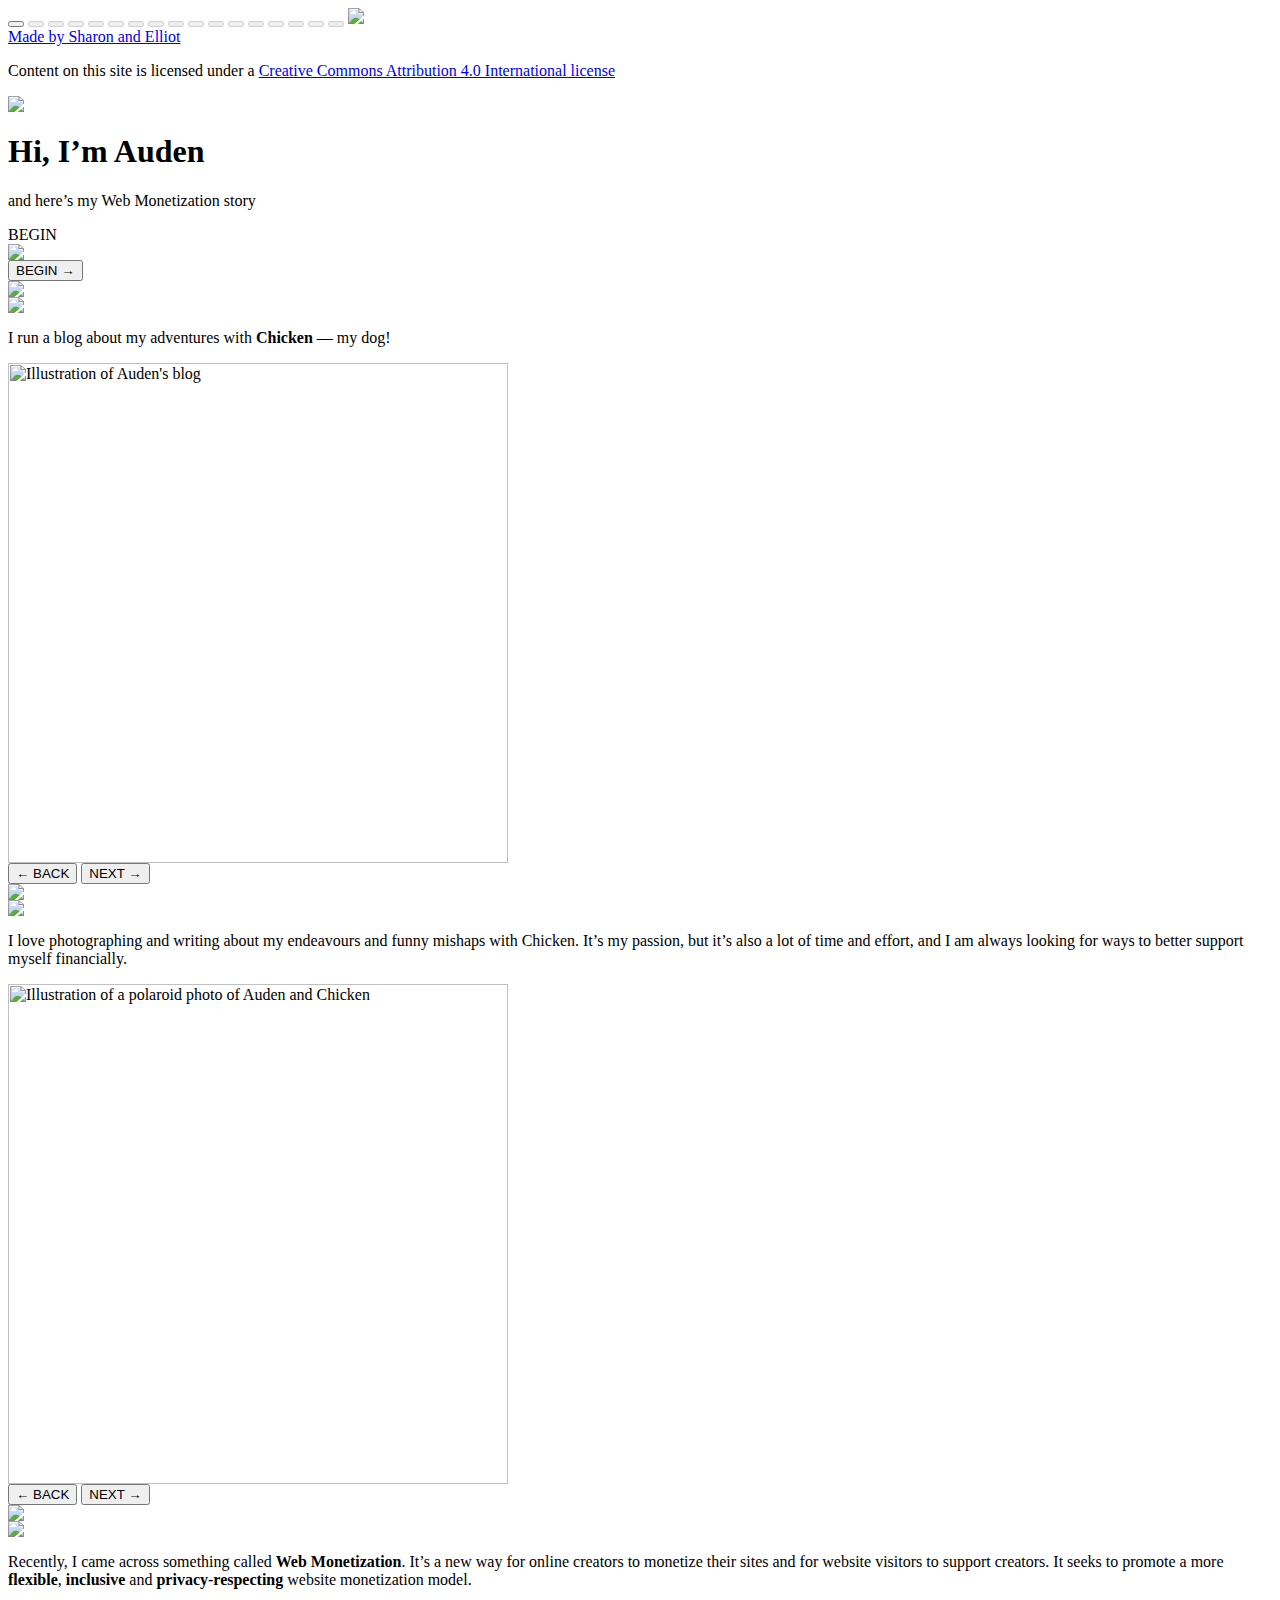
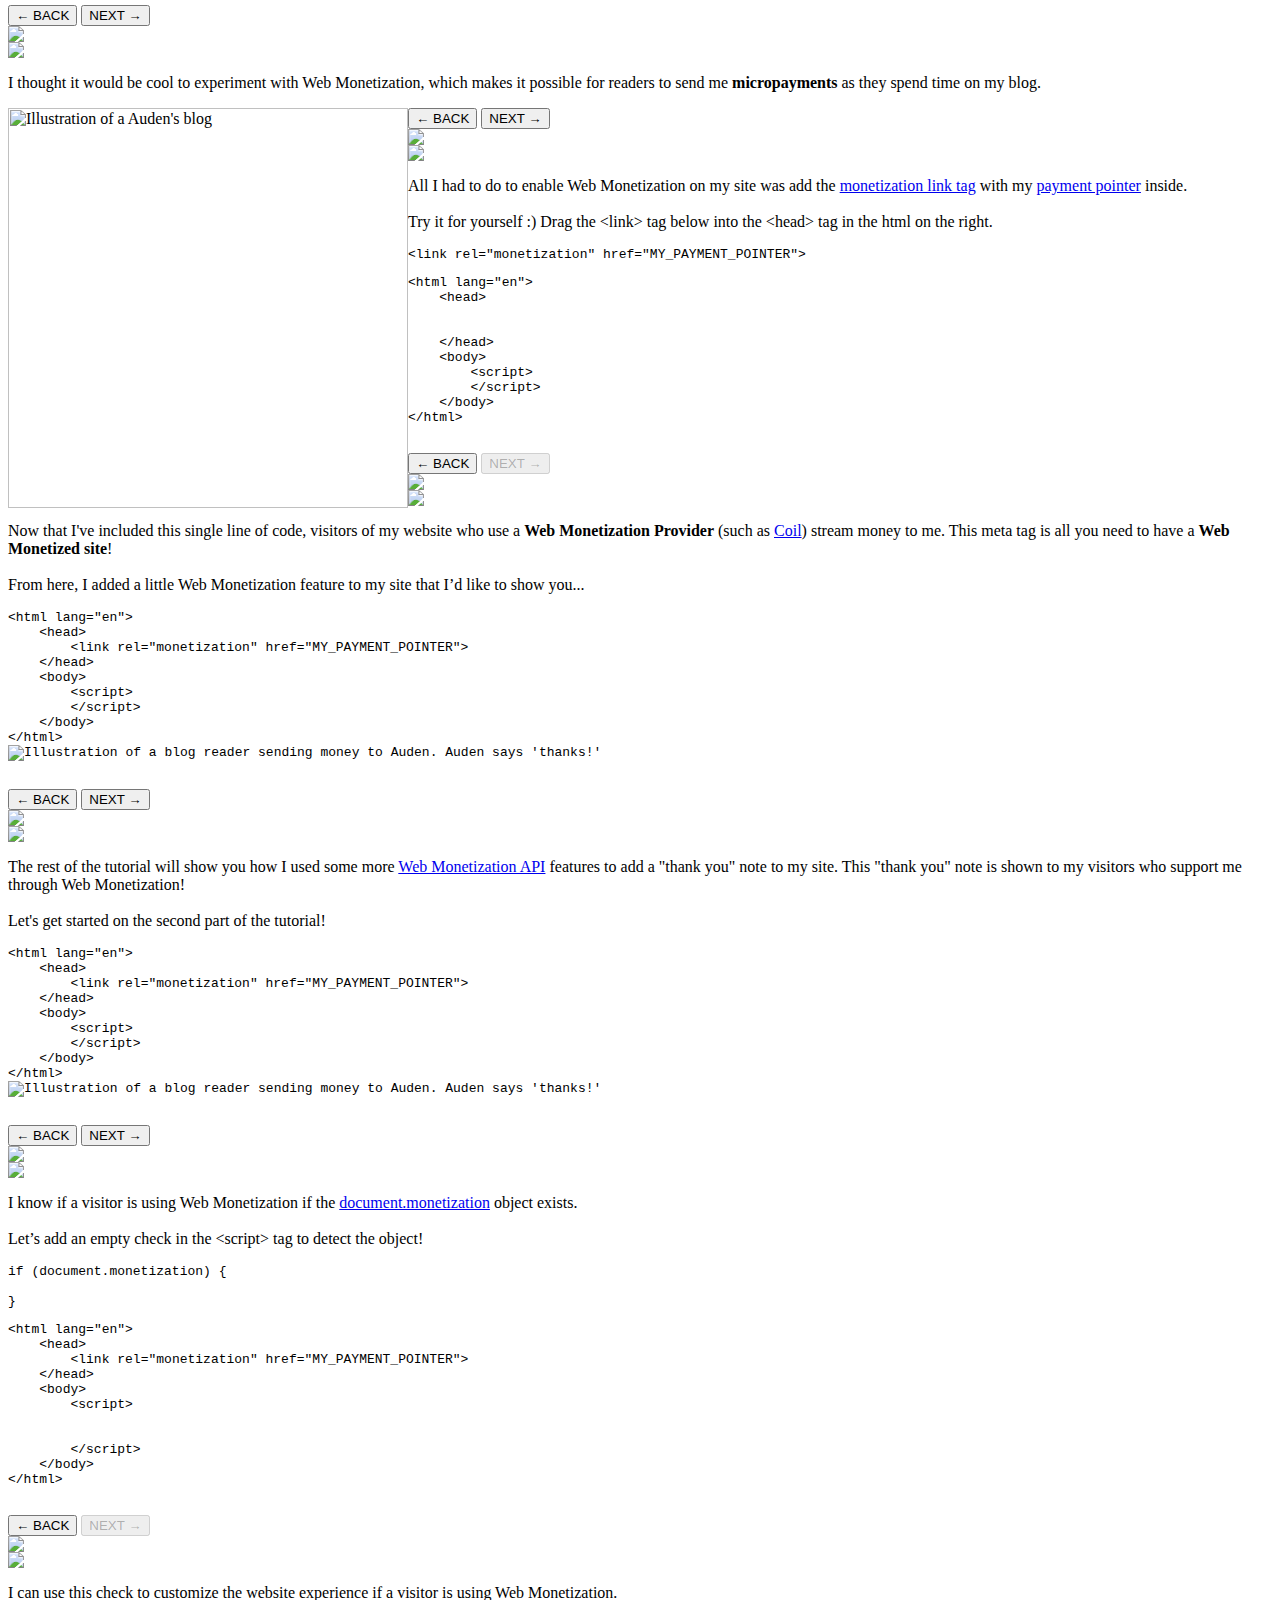
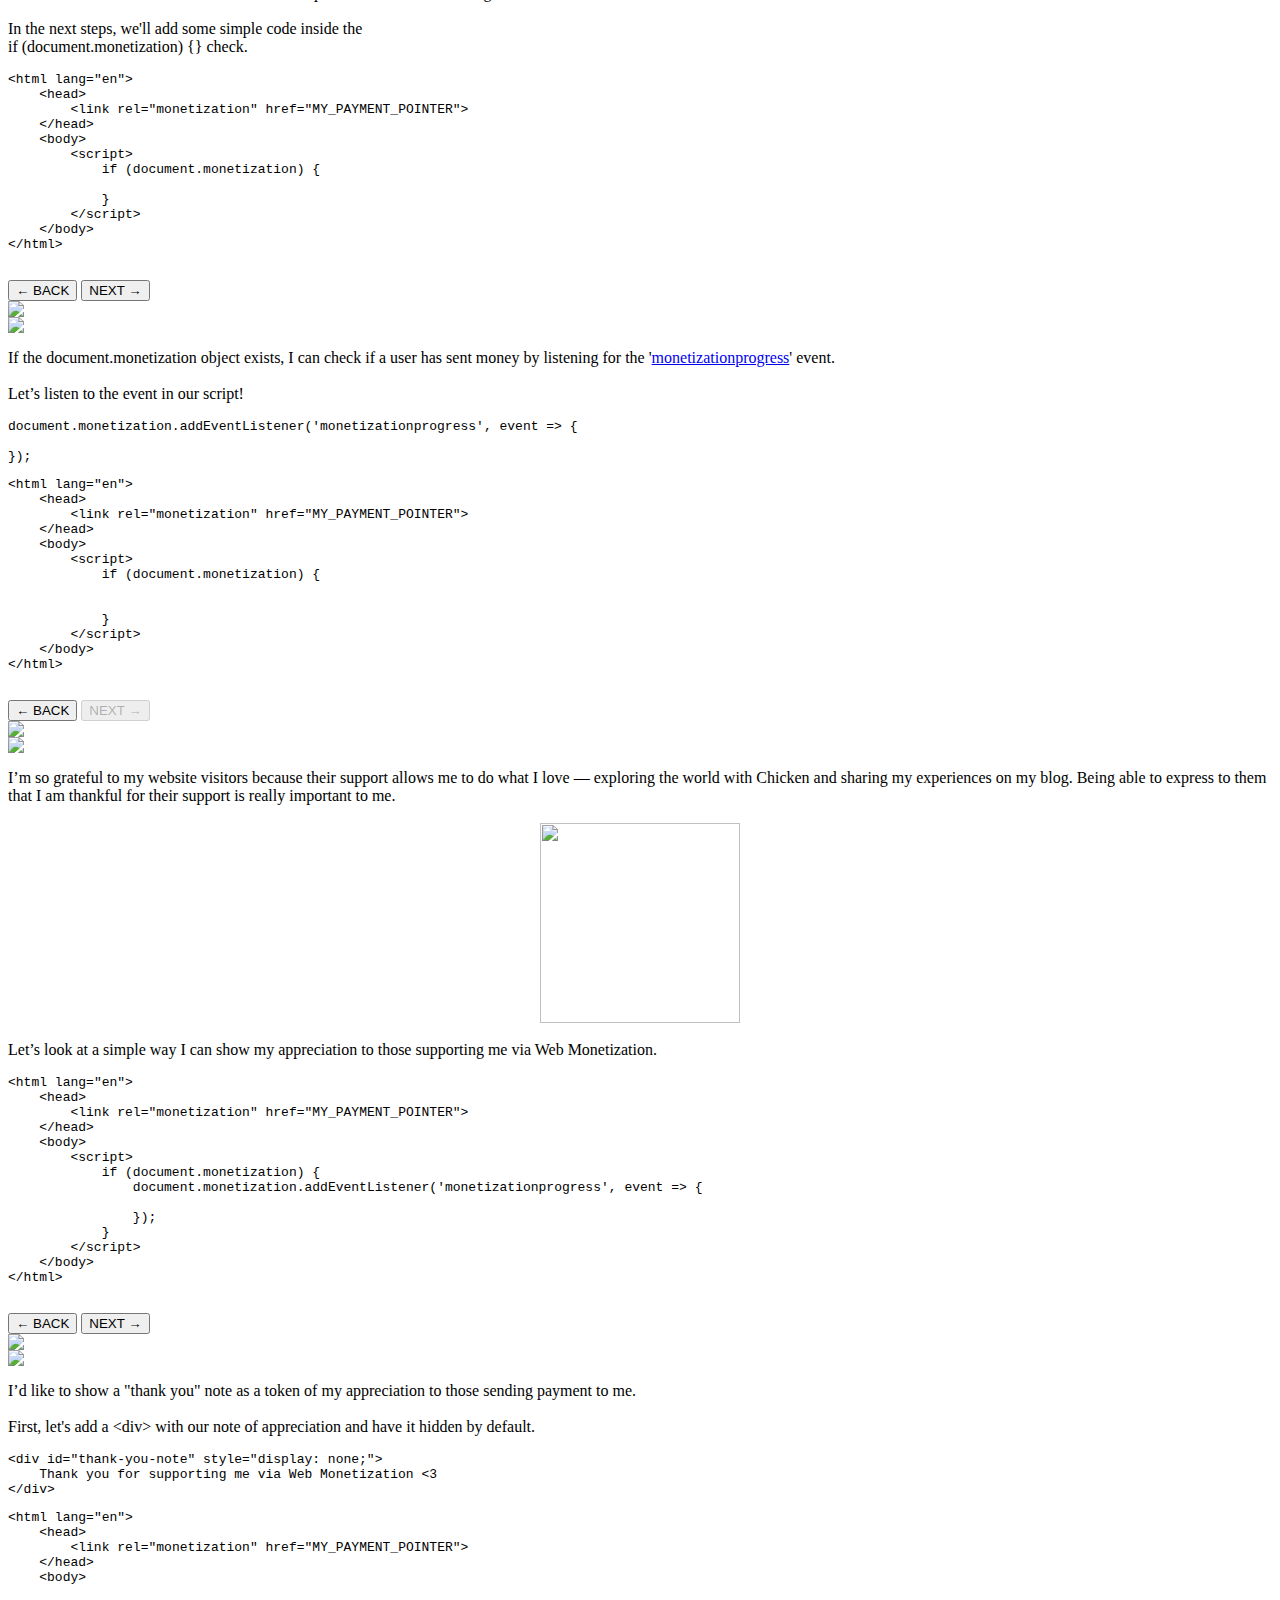
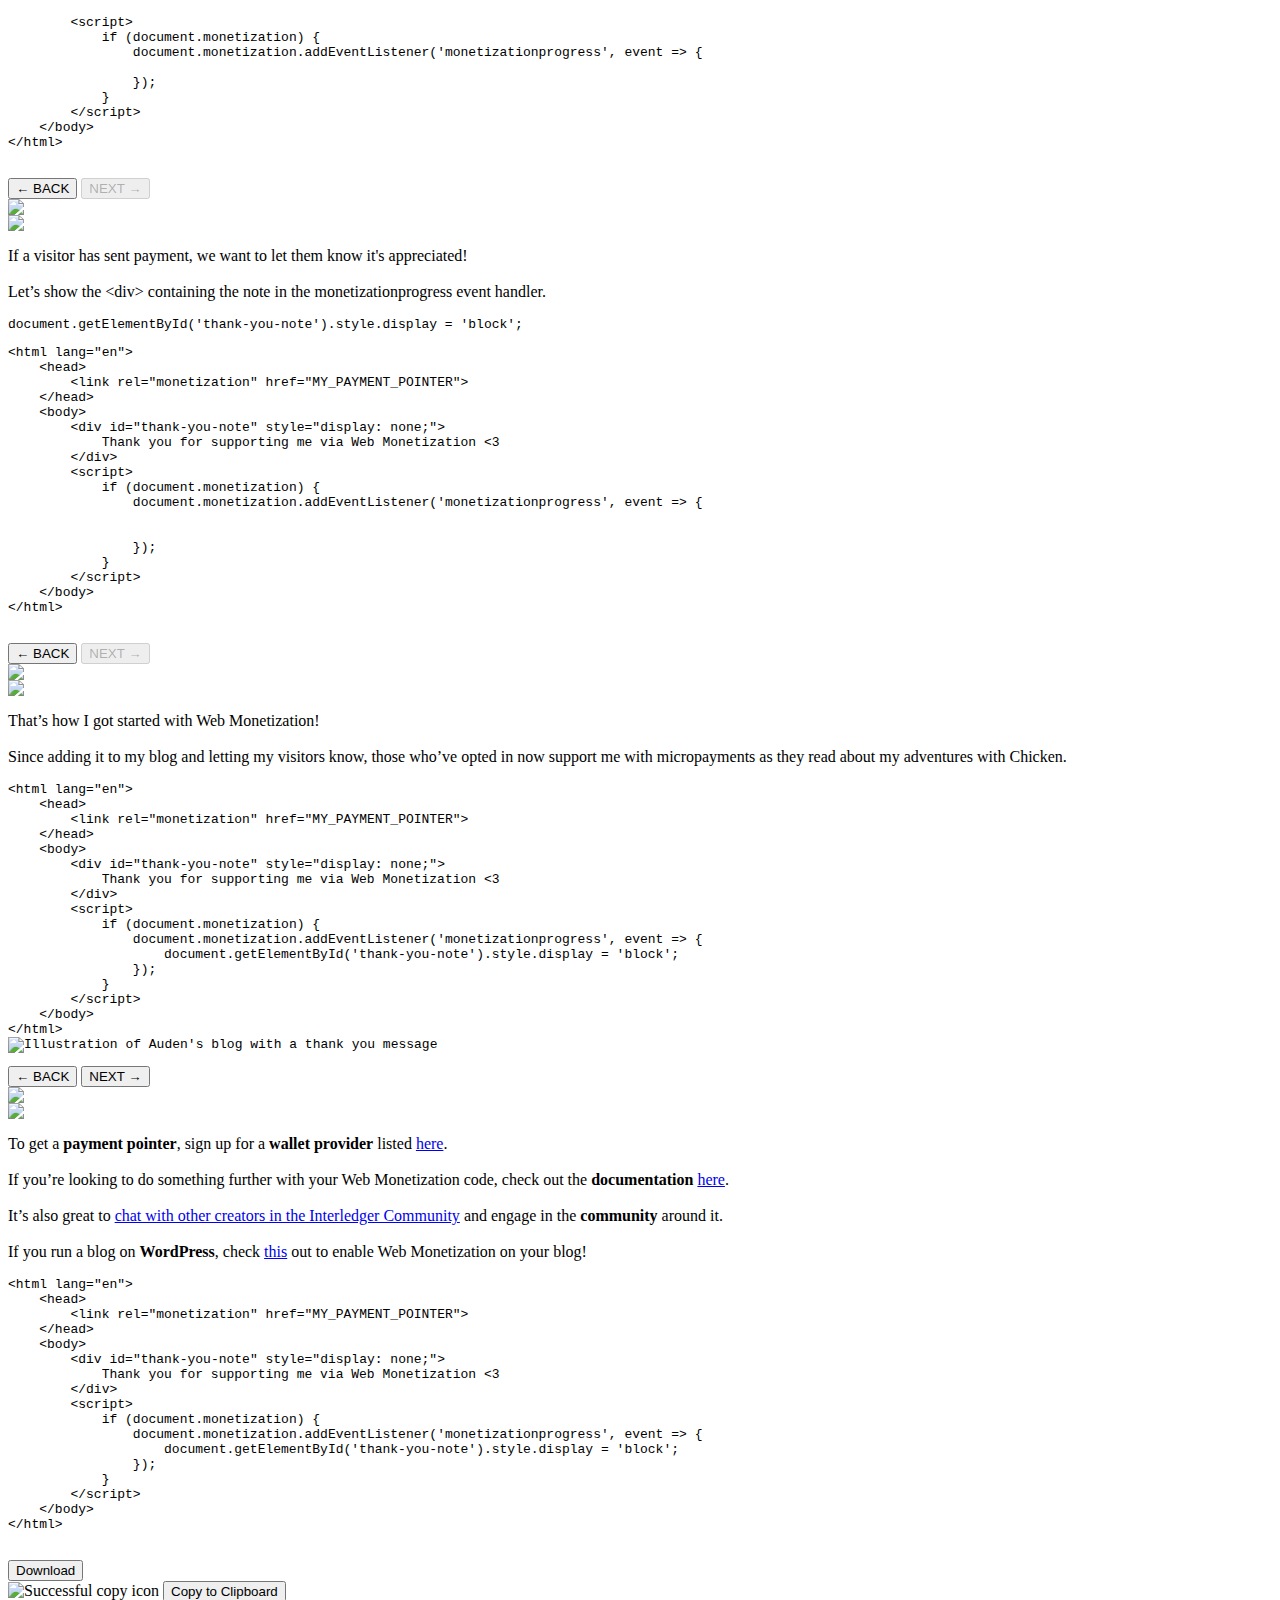
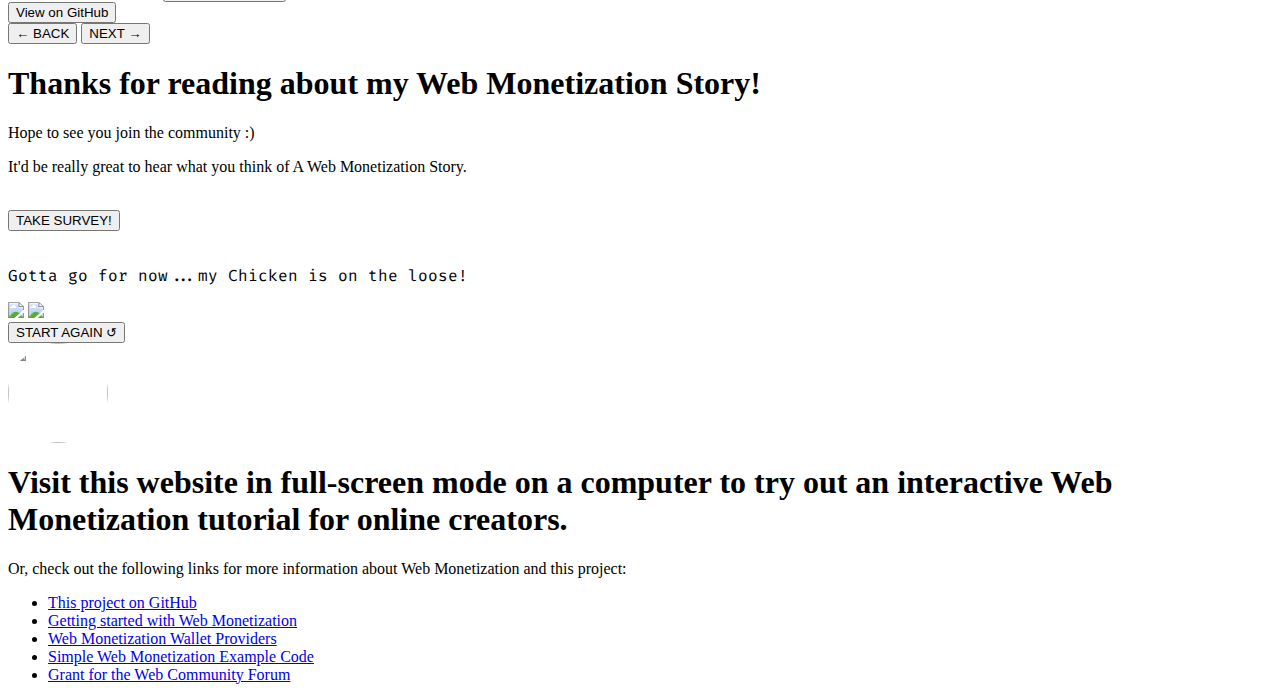
==== index.html @ 1576d358 "update page 5 urls and update `meta` to `link`" ====
<head>
    <link href="https://fonts.googleapis.com/css2?family=Source+Sans+Pro:wght@400;700&display=swap" rel="stylesheet">
    <link href="https://fonts.googleapis.com/css2?family=Fira+Code&display=swap" rel="stylesheet">
    <link rel="stylesheet" href="style/index.css">
    <link rel="stylesheet" href="style/dragula.css">
    <script src="https://cdnjs.cloudflare.com/ajax/libs/dragula/3.7.2/dragula.js"></script>
    <link rel="monetization" href="$ilp.uphold.com/aEYQyH47UYPY">
    <title>A Web Monetization Story</title>
    <meta name="description" content="An interactive Web Monetization tutorial for online creators">
    <meta name="viewport" content="width=device-width, initial-scale=1">
    <link rel="icon" sizes="any" type="image/svg+xml" href="assets/auden.svg">

    <meta itemprop="name" content="A Web Monetization Story">
    <meta itemprop="description" content="An interactive, story-based Web Monetization tutorial for online creators">
    <meta itemprop="image" content="https://esse-dev.github.io/a-web-monetization-story/assets/preview_1280x640.png">

    <meta property="og:title" content="A Web Monetization Story">
    <meta property="og:site_name" content="A Web Monetization Story">
    <meta property="og:type" content="website">
    <meta property="og:description" content="An interactive, story-based Web Monetization tutorial for online creators">
    <meta property="og:image" content="https://esse-dev.github.io/a-web-monetization-story/assets/preview_1280x640.png">
    <meta property="og:image:width" content="1280">
    <meta property="og:image:height" content="640">
    <meta property="og:url" content="https://esse-dev.github.io/a-web-monetization-story">

    <meta name="twitter:card" content="summary_large_image">
    <meta name="twitter:url" content="https://esse-dev.github.io/a-web-monetization-story">
    <meta name="twitter:title" content="A Web Monetization Story">
    <meta name="twitter:description" content="An interactive, story-based Web Monetization tutorial for online creators">
    <meta name="twitter:image" content="https://esse-dev.github.io/a-web-monetization-story/assets/preview_1280x640.png">
</head>
<body>
    <nav class="nav-dot-container">
        <button class="nav-dot nav-house" style="grid-column: 1;" aria-label="go to page 0"></button>
        <button class="nav-dot" style="grid-column: 2;" disabled aria-label="go to page 1"></button>
        <button class="nav-dot" style="grid-column: 3;" disabled aria-label="go to page 2"></button>
        <button class="nav-dot" style="grid-column: 4;" disabled aria-label="go to page 3"></button>
        <button class="nav-dot" style="grid-column: 5;" disabled aria-label="go to page 4"></button>
        <button class="nav-dot" style="grid-column: 6;" disabled aria-label="go to page 5"></button>
        <button class="nav-dot" style="grid-column: 7;" disabled aria-label="go to page 6"></button>
        <button class="nav-dot" style="grid-column: 8;" disabled aria-label="go to page 7"></button>
        <button class="nav-dot" style="grid-column: 9;" disabled aria-label="go to page 8"></button>
        <button class="nav-dot" style="grid-column: 10;" disabled aria-label="go to page 9"></button>
        <button class="nav-dot" style="grid-column: 11;" disabled aria-label="go to page 10"></button>
        <button class="nav-dot" style="grid-column: 12;" disabled aria-label="go to page 11"></button>
        <button class="nav-dot" style="grid-column: 13;" disabled aria-label="go to page 12"></button>
        <button class="nav-dot" style="grid-column: 14;" disabled aria-label="go to page 13"></button>
        <button class="nav-dot" style="grid-column: 15;" disabled aria-label="go to page 14"></button>
        <button class="nav-dot" style="grid-column: 16;" disabled aria-label="go to page 15"></button>
        <button class="nav-dot" style="grid-column: 17;" disabled aria-label="go to page 16"></button>
        <img id="nav-dog" src="assets/hapi_boi.svg" aria-hidden="true">
    </nav>
    <footer id="footer" class="light-footer">
        <a href="https://akitaproject.site/" target="_blank">Made by Sharon and Elliot</a>
        <p>
            Content on this site is licensed under a 
            <a href="https://creativecommons.org/licenses/by/4.0/" target="_blank">Creative Commons Attribution 4.0 International license</a>
        </p>
    </footer>

    <!-- LANDING PAGE -->
    <div class="page-container dark-page">
        <div class="landing-page-avatar-container animate-in animate-out">
            <img src="assets/auden.svg" class="auden-avatar">
        </div>
        <div class="landing-page-text-container animate-in animate-out">
            <h1 class="animate-out">Hi, I’m Auden</h1>
            <p class="animate-out">and here’s my <span class="syntax-string">Web Monetization</span> story</p>
        </div>
        <div id="landing-page-puzzle-grid" class="landing-page-puzzle-grid">
            <div id="landing-page-puzzlepiece-container" class="landing-page-puzzlepiece-container animate-in animate-out">
                <div class="landing-page-puzzlepiece">BEGIN</div>
            </div>
            <div class="landing-page-puzzlespot-container">
                <div id="landing-page-puzzlespot" class="landing-page-puzzlepiece missing animate-in animate-out"></div>
                <div id="drag-to-start-story-div" class="animate-in animate-out">
                    <img src="assets/drag_to_start_story.svg" onmousedown="event.preventDefault()">
                </div>
            </div>
        </div>
        <div id="landing-page-nextback-container" class="landing-page-nextback-container nextback-container">
            <button onclick="transitionToNextPage()" class="next-button" tabindex="-1">BEGIN →</button>
        </div>
    </div>

    <!-- BACKSTORY 1 -->
    <div class="page-container dark-page">
        <div class="page-avatar-container animate-in">
            <img src="assets/auden.svg" class="auden-avatar" aria-hidden="true">
        </div>
        <div class="page-text animate-in">
            <img src="assets/speech_triangle_light.svg" class="speech-bubble-stem" aria-hidden="true">
            <p>
                I run a blog about my adventures with <strong>Chicken</strong> — my dog!
            </p>
        </div>
        <div class="code-container animate-in animate-out">
            <img src="assets/blog.svg" height="500px" alt="Illustration of Auden's blog">
        </div>
        <div class="nextback-container">
            <button onclick="transitionToPreviousPage()" tabindex="-1">← BACK</button>
            <button onclick="transitionToNextPage()" class="next-button" tabindex="-1">NEXT →</button>
        </div>
    </div>

    <!-- BACKSTORY 2 -->
    <div class="page-container dark-page">
        <div class="page-avatar-container">
            <img src="assets/auden.svg" class="auden-avatar" aria-hidden="true">
        </div>
        <div class="page-text">
            <img src="assets/speech_triangle_light.svg" class="speech-bubble-stem" aria-hidden="true">
            <p>
                I love photographing and writing about my endeavours and funny mishaps 
                with Chicken. It’s my passion, but it’s also a lot of time and effort, 
                and I am always looking for ways to better support myself financially.
            </p>
        </div>
        <div class="code-container animate-in animate-out">
            <img src="assets/polaroid.svg" height="500px" alt="Illustration of a polaroid photo of Auden and Chicken">
        </div>
        <div class="nextback-container">
            <button onclick="transitionToPreviousPage()" tabindex="-1">← BACK</button>
            <button onclick="transitionToNextPage()" class="next-button" tabindex="-1">NEXT →</button>
        </div>
    </div>

    <!-- BACKSTORY 3 -->
    <div class="page-container dark-page">
        <div class="page-avatar-container">
            <img src="assets/auden.svg" class="auden-avatar" aria-hidden="true">
        </div>
        <div class="page-text">
            <img src="assets/speech_triangle_light.svg" class="speech-bubble-stem" aria-hidden="true">
            <p>
                Recently, I came across something called <strong>Web Monetization</strong>. 
                It’s a new way for online creators to monetize their sites and for website visitors to 
                support creators. It seeks to promote a more <strong>flexible</strong>, 
                <strong>inclusive</strong> and <strong>privacy-respecting</strong> 
                website monetization model.
            </p>
        </div>
        <div class="code-container animate-in animate-out">
            <object type="image/svg+xml" data="assets/wm-icon-animated.svg" height="500px" tabindex="-1"></object>
        </div>
        <div class="nextback-container">
            <button onclick="transitionToPreviousPage()" tabindex="-1">← BACK</button>
            <button onclick="transitionToNextPage()" class="next-button" tabindex="-1">NEXT →</button>
        </div>
    </div>

    <!-- BACKSTORY 4 -->
    <div class="page-container dark-page">
        <div class="page-avatar-container animate-out">
            <img src="assets/auden.svg" class="auden-avatar" aria-hidden="true">
        </div>
        <div class="page-text animate-out">
            <img src="assets/speech_triangle_light.svg" class="speech-bubble-stem" aria-hidden="true">
            <p>
                I thought it would be cool to experiment with Web Monetization, which makes it possible 
                for readers to send me <strong>micropayments</strong> as they spend time on my blog.
            </p>
        </div>
        <div class="code-container animate-in animate-out">
            <img src="assets/blog.svg" height="400px" style="float: left;" alt="Illustration of a Auden's blog">
            <object type="image/svg+xml" data="assets/wm-icon-animated.svg" height="250px" style="float: left;" tabindex="-1"></object>
        </div>
        <div class="nextback-container">
            <button onclick="transitionToPreviousPage()" tabindex="-1">← BACK</button>
            <button onclick="transitionToNextPage()" class="next-button" tabindex="-1">NEXT →</button>
        </div>
    </div>

    <!-- STEP 1 -->
    <div class="page-container">
        <div class="page-light-background animate-in"></div>
        <div class="page-avatar-container animate-in">
            <img src="assets/auden.svg" class="auden-avatar" aria-hidden="true">
        </div>
        <div class="page-text animate-in">
            <img src="assets/speech_triangle.svg" class="speech-bubble-stem" aria-hidden="true">
            <p>
                All I had to do to enable Web Monetization on my site was add the 
                <a href="https://webmonetization.org/docs/references/html-link-rel-monetization" target="_blank">monetization link tag</a> 
                with my <a href="https://webmonetization.org/docs/resources/paymentpointers" target="_blank">payment pointer</a> inside.
                <br><br>
                Try it for yourself :) Drag the <span class="code-font">&lt;link&gt;</span> tag below into the 
                <span class="code-font">&lt;head&gt;</span> tag in the html on the right.
            </p>
        </div>
        <div id="step-1-puzzlepiece-container" class="puzzlepiece-container animate-in">
            <pre class="puzzle-piece">&lt;link rel=&quot;monetization&quot; href=&quot;MY_PAYMENT_POINTER&quot;&gt;</pre>
        </div>
        <pre class="code-container animate-in">
<span class="syntax-htmltagpunctuation">&lt;</span><span class="syntax-htmltag">html</span> <span class="syntax-variable">lang</span><span class="syntax-plain">=</span><span class="syntax-string">&quot;en&quot;</span><span class="syntax-htmltagpunctuation">&gt;</span>
    <span class="syntax-htmltagpunctuation">&lt;</span><span class="syntax-htmltag">head</span><span class="syntax-htmltagpunctuation">&gt;</span>
        <div id="step-1-puzzlespot" class="puzzle-piece missing"></div>
    <span class="syntax-htmltagpunctuation">&lt;/</span><span class="syntax-htmltag">head</span><span class="syntax-htmltagpunctuation">&gt;</span>
    <span class="syntax-htmltagpunctuation">&lt;</span><span class="syntax-htmltag">body</span><span class="syntax-htmltagpunctuation">&gt;</span>
        <span class="syntax-htmltagpunctuation">&lt;</span><span class="syntax-htmltag">script</span><span class="syntax-htmltagpunctuation">&gt;</span>
        <span class="syntax-htmltagpunctuation">&lt;/</span><span class="syntax-htmltag">script</span><span class="syntax-htmltagpunctuation">&gt;</span>
    <span class="syntax-htmltagpunctuation">&lt;/</span><span class="syntax-htmltag">body</span><span class="syntax-htmltagpunctuation">&gt;</span>
<span class="syntax-htmltagpunctuation">&lt;/</span><span class="syntax-htmltag">html</span><span class="syntax-htmltagpunctuation">&gt;</span>
        </pre>
        <div class="nextback-container">
            <button onclick="transitionToPreviousPage()" tabindex="-1">← BACK</button>
            <button onclick="transitionToNextPage()" class="next-button" disabled tabindex="-1">NEXT →</button>
        </div>
    </div>

    <!-- STEP 1 CONFIRMATION -->
    <div class="page-container">
        <div class="page-light-background"></div>
        <div class="page-avatar-container">
            <img src="assets/auden.svg" class="auden-avatar" aria-hidden="true">
        </div>
        <div class="page-text animate-out">
            <img src="assets/speech_triangle.svg" class="speech-bubble-stem" aria-hidden="true">
            <p>
                Now that I've included this single line of code, visitors of my website who use a
                <strong>Web Monetization Provider</strong> 
                (such as <a href="https://coil.com/" target="_blank">Coil</a>) 
                stream money to me. This meta tag is all you need to have a 
                <strong>Web Monetized site</strong>!
                <br><br>
                From here, I added a little Web Monetization feature to my site that I’d like to show you...
            </p>
        </div>
        <pre class="code-container">
<span class="syntax-htmltagpunctuation">&lt;</span><span class="syntax-htmltag">html</span> <span class="syntax-variable">lang</span><span class="syntax-plain">=</span><span class="syntax-string">&quot;en&quot;</span><span class="syntax-htmltagpunctuation">&gt;</span>
    <span class="syntax-htmltagpunctuation">&lt;</span><span class="syntax-htmltag">head</span><span class="syntax-htmltagpunctuation">&gt;</span>
<span class="animate-in"><span class="syntax-newcode"></span>        <span class="syntax-htmltagpunctuation">&lt;</span><span class="syntax-htmltag">link</span> <span class="syntax-variable">rel</span><span class="syntax-plain">=</span><span class="syntax-string">&quot;monetization&quot;</span> <span class="syntax-variable">href</span><span class="syntax-plain">=</span><span class="syntax-string">&quot;MY_PAYMENT_POINTER&quot;</span><span class="syntax-htmltagpunctuation">&gt;</span></span>
    <span class="syntax-htmltagpunctuation">&lt;/</span><span class="syntax-htmltag">head</span><span class="syntax-htmltagpunctuation">&gt;</span>
    <span class="syntax-htmltagpunctuation">&lt;</span><span class="syntax-htmltag">body</span><span class="syntax-htmltagpunctuation">&gt;</span>
        <span class="syntax-htmltagpunctuation">&lt;</span><span class="syntax-htmltag">script</span><span class="syntax-htmltagpunctuation">&gt;</span>
        <span class="syntax-htmltagpunctuation">&lt;/</span><span class="syntax-htmltag">script</span><span class="syntax-htmltagpunctuation">&gt;</span>
    <span class="syntax-htmltagpunctuation">&lt;/</span><span class="syntax-htmltag">body</span><span class="syntax-htmltagpunctuation">&gt;</span>
<span class="syntax-htmltagpunctuation">&lt;/</span><span class="syntax-htmltag">html</span><span class="syntax-htmltagpunctuation">&gt;</span>
<img class="thanks-illustration animate-in" src="assets/thanks_illustration.svg" alt="Illustration of a blog reader sending money to Auden. Auden says 'thanks!'">
        </pre>
        <div class="nextback-container">
            <button onclick="transitionToPreviousPage()" tabindex="-1">← BACK</button>
            <button onclick="transitionToNextPage()" class="next-button" tabindex="-1">NEXT →</button>
        </div>
    </div>

    <!-- STEP 1 CONFIRMATION PART 2-->
    <div class="page-container">
        <div class="page-light-background"></div>
        <div class="page-avatar-container">
            <img src="assets/auden.svg" class="auden-avatar" aria-hidden="true">
        </div>
        <div class="page-text animate-in">
            <img src="assets/speech_triangle.svg" class="speech-bubble-stem" aria-hidden="true">
            <p>
                The rest of the tutorial will show you how I used some more <a href="https://webmonetization.org/docs/api" target="_blank">Web Monetization API</a>
                features to add a "thank you" note to my site. This "thank you" note is shown to 
                my visitors who support me through Web Monetization!
                <br><br>
                Let's get started on the second part of the tutorial!
            </p>
        </div>
        <pre class="code-container">
<span class="syntax-htmltagpunctuation">&lt;</span><span class="syntax-htmltag">html</span> <span class="syntax-variable">lang</span><span class="syntax-plain">=</span><span class="syntax-string">&quot;en&quot;</span><span class="syntax-htmltagpunctuation">&gt;</span>
    <span class="syntax-htmltagpunctuation">&lt;</span><span class="syntax-htmltag">head</span><span class="syntax-htmltagpunctuation">&gt;</span>
<span>        <span class="syntax-htmltagpunctuation">&lt;</span><span class="syntax-htmltag">link</span> <span class="syntax-variable">rel</span><span class="syntax-plain">=</span><span class="syntax-string">&quot;monetization&quot;</span> <span class="syntax-variable">href</span><span class="syntax-plain">=</span><span class="syntax-string">&quot;MY_PAYMENT_POINTER&quot;</span><span class="syntax-htmltagpunctuation">&gt;</span></span>
    <span class="syntax-htmltagpunctuation">&lt;/</span><span class="syntax-htmltag">head</span><span class="syntax-htmltagpunctuation">&gt;</span>
    <span class="syntax-htmltagpunctuation">&lt;</span><span class="syntax-htmltag">body</span><span class="syntax-htmltagpunctuation">&gt;</span>
        <span class="syntax-htmltagpunctuation">&lt;</span><span class="syntax-htmltag">script</span><span class="syntax-htmltagpunctuation">&gt;</span>
        <span class="syntax-htmltagpunctuation">&lt;/</span><span class="syntax-htmltag">script</span><span class="syntax-htmltagpunctuation">&gt;</span>
    <span class="syntax-htmltagpunctuation">&lt;/</span><span class="syntax-htmltag">body</span><span class="syntax-htmltagpunctuation">&gt;</span>
<span class="syntax-htmltagpunctuation">&lt;/</span><span class="syntax-htmltag">html</span><span class="syntax-htmltagpunctuation">&gt;</span>
<img class="thanks-illustration animate-out" src="assets/thanks_illustration.svg" alt="Illustration of a blog reader sending money to Auden. Auden says 'thanks!'">
        </pre>
        <div class="nextback-container">
            <button onclick="transitionToPreviousPage()" tabindex="-1">← BACK</button>
            <button onclick="transitionToNextPage()" class="next-button" tabindex="-1">NEXT →</button>
        </div>
    </div>

    <!-- STEP 2 -->
    <div class="page-container">
        <div class="page-light-background"></div>
        <div class="page-avatar-container">
            <img src="assets/auden.svg" class="auden-avatar" aria-hidden="true">
        </div>
        <div class="page-text">
            <img src="assets/speech_triangle.svg" class="speech-bubble-stem" aria-hidden="true">
            <p>
                I know if a visitor is using Web Monetization if the 
                <a class="code-font" href="https://webmonetization.org/docs/api#documentmonetization" target="_blank">document.monetization</a> object exists.
                <br><br>
                Let’s add an empty check in the <span class="code-font">&lt;script&gt;</span> tag to detect the object!
            </p>
        </div>
        <div id="step-2-puzzlepiece-container" class="puzzlepiece-container animate-in">
            <pre class="puzzle-piece-big">if (document.monetization) {

}</pre>
        </div>
        <pre class="code-container">
<span class="syntax-htmltagpunctuation">&lt;</span><span class="syntax-htmltag">html</span> <span class="syntax-variable">lang</span><span class="syntax-plain">=</span><span class="syntax-string">&quot;en&quot;</span><span class="syntax-htmltagpunctuation">&gt;</span>
    <span class="syntax-htmltagpunctuation">&lt;</span><span class="syntax-htmltag">head</span><span class="syntax-htmltagpunctuation">&gt;</span>
        <span class="syntax-htmltagpunctuation">&lt;</span><span class="syntax-htmltag">link</span> <span class="syntax-variable">rel</span><span class="syntax-plain">=</span><span class="syntax-string">&quot;monetization&quot;</span> <span class="syntax-variable">href</span><span class="syntax-plain">=</span><span class="syntax-string">&quot;MY_PAYMENT_POINTER&quot;</span><span class="syntax-htmltagpunctuation">&gt;</span>
    <span class="syntax-htmltagpunctuation">&lt;/</span><span class="syntax-htmltag">head</span><span class="syntax-htmltagpunctuation">&gt;</span>
    <span class="syntax-htmltagpunctuation">&lt;</span><span class="syntax-htmltag">body</span><span class="syntax-htmltagpunctuation">&gt;</span>
        <span class="syntax-htmltagpunctuation">&lt;</span><span class="syntax-htmltag">script</span><span class="syntax-htmltagpunctuation">&gt;</span>
            <div id="step-2-puzzlespot" class="puzzle-piece-big missing animate-in"></div>
        <span class="syntax-htmltagpunctuation">&lt;/</span><span class="syntax-htmltag">script</span><span class="syntax-htmltagpunctuation">&gt;</span>
    <span class="syntax-htmltagpunctuation">&lt;/</span><span class="syntax-htmltag">body</span><span class="syntax-htmltagpunctuation">&gt;</span>
<span class="syntax-htmltagpunctuation">&lt;/</span><span class="syntax-htmltag">html</span><span class="syntax-htmltagpunctuation">&gt;</span>
        </pre>
        <div class="nextback-container">
            <button onclick="transitionToPreviousPage()" tabindex="-1">← BACK</button>
            <button onclick="transitionToNextPage()" class="next-button" disabled tabindex="-1">NEXT →</button>
        </div>
    </div>

    <!-- STEP 2 CONFIRMATION -->
    <div class="page-container">
        <div class="page-light-background"></div>
        <div class="page-avatar-container">
            <img src="assets/auden.svg" class="auden-avatar" aria-hidden="true">
        </div>
        <div class="page-text">
            <img src="assets/speech_triangle.svg" class="speech-bubble-stem" aria-hidden="true">
            <p>
                I can use this check to customize the website experience if a visitor is using Web Monetization.
                <br><br>
                In the next steps, we'll add some simple code inside the 
                <br><span class="code-font">if (document.monetization) {} </span>check.
            </p>
        </div>
        <pre class="code-container">
<span class="syntax-htmltagpunctuation">&lt;</span><span class="syntax-htmltag">html</span> <span class="syntax-variable">lang</span><span class="syntax-plain">=</span><span class="syntax-string">&quot;en&quot;</span><span class="syntax-htmltagpunctuation">&gt;</span>
    <span class="syntax-htmltagpunctuation">&lt;</span><span class="syntax-htmltag">head</span><span class="syntax-htmltagpunctuation">&gt;</span>
        <span class="syntax-htmltagpunctuation">&lt;</span><span class="syntax-htmltag">link</span> <span class="syntax-variable">rel</span><span class="syntax-plain">=</span><span class="syntax-string">&quot;monetization&quot;</span> <span class="syntax-variable">href</span><span class="syntax-plain">=</span><span class="syntax-string">&quot;MY_PAYMENT_POINTER&quot;</span><span class="syntax-htmltagpunctuation">&gt;</span>
    <span class="syntax-htmltagpunctuation">&lt;/</span><span class="syntax-htmltag">head</span><span class="syntax-htmltagpunctuation">&gt;</span>
    <span class="syntax-htmltagpunctuation">&lt;</span><span class="syntax-htmltag">body</span><span class="syntax-htmltagpunctuation">&gt;</span>
        <span class="syntax-htmltagpunctuation">&lt;</span><span class="syntax-htmltag">script</span><span class="syntax-htmltagpunctuation">&gt;</span>
<span class="animate-in"><span class="syntax-newcode"></span>            <span class="syntax-functionorcontrol">if</span> <span class="syntax-plain">(</span><span class="syntax-variable">document</span><span class="syntax-plain">.</span><span class="syntax-variable">monetization</span><span class="syntax-plain">) {</span></span>
<span class="animate-in"><span class="syntax-newcode"></span></span>
<span class="animate-in"><span class="syntax-newcode"></span>            <span class="syntax-plain">}</span></span>
        <span class="syntax-htmltagpunctuation">&lt;/</span><span class="syntax-htmltag">script</span><span class="syntax-htmltagpunctuation">&gt;</span>
    <span class="syntax-htmltagpunctuation">&lt;/</span><span class="syntax-htmltag">body</span><span class="syntax-htmltagpunctuation">&gt;</span>
<span class="syntax-htmltagpunctuation">&lt;/</span><span class="syntax-htmltag">html</span><span class="syntax-htmltagpunctuation">&gt;</span>
        </pre>
        <div class="nextback-container">
            <button onclick="transitionToPreviousPage()" tabindex="-1">← BACK</button>
            <button onclick="transitionToNextPage()" class="next-button" tabindex="-1">NEXT →</button>
        </div>
    </div>

    <!-- STEP 3 -->
    <div class="page-container">
        <div class="page-light-background"></div>
        <div class="page-avatar-container">
            <img src="assets/auden.svg" class="auden-avatar" aria-hidden="true">
        </div>
        <div class="page-text">
            <img src="assets/speech_triangle.svg" class="speech-bubble-stem" aria-hidden="true">
            <p>
                If the <span class="code-font">document.monetization</span> object exists, I can check if a 
                user has sent money by listening for the <span class="code-font">'<a href="https://webmonetization.org/docs/api#monetizationprogress" target="_blank">monetizationprogress</a>'</span> event. 
                <br><br>
                Let’s listen to the event in our script!
            </p>
        </div>
        <div id="step-3-puzzlepiece-container" class="puzzlepiece-container animate-in">
            <pre class="puzzle-piece-big">document.monetization.addEventListener('monetizationprogress', event => {

});</pre>
        </div>
        <pre class="code-container">
<span class="syntax-htmltagpunctuation">&lt;</span><span class="syntax-htmltag">html</span> <span class="syntax-variable">lang</span><span class="syntax-plain">=</span><span class="syntax-string">&quot;en&quot;</span><span class="syntax-htmltagpunctuation">&gt;</span>
    <span class="syntax-htmltagpunctuation">&lt;</span><span class="syntax-htmltag">head</span><span class="syntax-htmltagpunctuation">&gt;</span>
        <span class="syntax-htmltagpunctuation">&lt;</span><span class="syntax-htmltag">link</span> <span class="syntax-variable">rel</span><span class="syntax-plain">=</span><span class="syntax-string">&quot;monetization&quot;</span> <span class="syntax-variable">href</span><span class="syntax-plain">=</span><span class="syntax-string">&quot;MY_PAYMENT_POINTER&quot;</span><span class="syntax-htmltagpunctuation">&gt;</span>
    <span class="syntax-htmltagpunctuation">&lt;/</span><span class="syntax-htmltag">head</span><span class="syntax-htmltagpunctuation">&gt;</span>
    <span class="syntax-htmltagpunctuation">&lt;</span><span class="syntax-htmltag">body</span><span class="syntax-htmltagpunctuation">&gt;</span>
        <span class="syntax-htmltagpunctuation">&lt;</span><span class="syntax-htmltag">script</span><span class="syntax-htmltagpunctuation">&gt;</span>
            <span class="syntax-functionorcontrol">if</span> <span class="syntax-plain">(</span><span class="syntax-variable">document</span><span class="syntax-plain">.</span><span class="syntax-variable">monetization</span><span class="syntax-plain">) {</span>
                <div id="step-3-puzzlespot" class="puzzle-piece-big missing animate-in"></div>
            <span class="syntax-plain">}</span>
        <span class="syntax-htmltagpunctuation">&lt;/</span><span class="syntax-htmltag">script</span><span class="syntax-htmltagpunctuation">&gt;</span>
    <span class="syntax-htmltagpunctuation">&lt;/</span><span class="syntax-htmltag">body</span><span class="syntax-htmltagpunctuation">&gt;</span>
<span class="syntax-htmltagpunctuation">&lt;/</span><span class="syntax-htmltag">html</span><span class="syntax-htmltagpunctuation">&gt;</span>
        </pre>
        <div class="nextback-container">
            <button onclick="transitionToPreviousPage()" tabindex="-1">← BACK</button>
            <button onclick="transitionToNextPage()" class="next-button" disabled tabindex="-1">NEXT →</button>
        </div>
    </div>

    <!-- STEP 3 CONFIRMATION -->
    <div class="page-container">
        <div class="page-light-background"></div>
        <div class="page-avatar-container">
            <img src="assets/auden.svg" class="auden-avatar" aria-hidden="true">
        </div>
        <div class="page-text">
            <img src="assets/speech_triangle.svg" class="speech-bubble-stem" aria-hidden="true">
            <p>
                I’m so grateful to my website visitors because their support allows me to do 
                what I love — exploring the world with Chicken and sharing my experiences on 
                my blog. Being able to express to them that I am thankful for their support is 
                really important to me.
                <br><br>
                <img src="assets/auden_chicken_heart_supporter.svg" style="width: 200px; margin: 0 auto; display: block;">
                <br>
                Let’s look at a simple way I can show my appreciation to those supporting me 
                via Web Monetization.
            </p>
        </div>
        <pre class="code-container">
<span class="syntax-htmltagpunctuation">&lt;</span><span class="syntax-htmltag">html</span> <span class="syntax-variable">lang</span><span class="syntax-plain">=</span><span class="syntax-string">&quot;en&quot;</span><span class="syntax-htmltagpunctuation">&gt;</span>
    <span class="syntax-htmltagpunctuation">&lt;</span><span class="syntax-htmltag">head</span><span class="syntax-htmltagpunctuation">&gt;</span>
        <span class="syntax-htmltagpunctuation">&lt;</span><span class="syntax-htmltag">link</span> <span class="syntax-variable">rel</span><span class="syntax-plain">=</span><span class="syntax-string">&quot;monetization&quot;</span> <span class="syntax-variable">href</span><span class="syntax-plain">=</span><span class="syntax-string">&quot;MY_PAYMENT_POINTER&quot;</span><span class="syntax-htmltagpunctuation">&gt;</span>
    <span class="syntax-htmltagpunctuation">&lt;/</span><span class="syntax-htmltag">head</span><span class="syntax-htmltagpunctuation">&gt;</span>
    <span class="syntax-htmltagpunctuation">&lt;</span><span class="syntax-htmltag">body</span><span class="syntax-htmltagpunctuation">&gt;</span>
        <span class="syntax-htmltagpunctuation">&lt;</span><span class="syntax-htmltag">script</span><span class="syntax-htmltagpunctuation">&gt;</span>
            <span class="syntax-functionorcontrol">if</span> <span class="syntax-plain">(</span><span class="syntax-variable">document</span><span class="syntax-plain">.</span><span class="syntax-variable">monetization</span><span class="syntax-plain">) {</span>
<span class="animate-in"><span class="syntax-newcode"></span>                <span class="syntax-variable">document</span><span class="syntax-plain">.</span><span class="syntax-variable">monetization</span><span class="syntax-plain">.</span><span class="syntax-functionorcontrol">addEventListener</span><span class="syntax-plain">(</span><span class="syntax-string">&#39;monetizationprogress&#39;</span><span class="syntax-plain">,</span> <span class="syntax-variable">event</span> <span class="syntax-plain">=&gt; {</span></span>
<span class="animate-in"><span class="syntax-newcode"></span></span>
<span class="animate-in"><span class="syntax-newcode"></span>                <span class="animate-in"><span class="syntax-plain">});</span></span></span>
            <span class="syntax-plain">}</span>
        <span class="syntax-htmltagpunctuation">&lt;/</span><span class="syntax-htmltag">script</span><span class="syntax-htmltagpunctuation">&gt;</span>
    <span class="syntax-htmltagpunctuation">&lt;/</span><span class="syntax-htmltag">body</span><span class="syntax-htmltagpunctuation">&gt;</span>
<span class="syntax-htmltagpunctuation">&lt;/</span><span class="syntax-htmltag">html</span><span class="syntax-htmltagpunctuation">&gt;</span>
        </pre>
        <div class="nextback-container">
            <button onclick="transitionToPreviousPage()" tabindex="-1">← BACK</button>
            <button onclick="transitionToNextPage()" class="next-button" tabindex="-1">NEXT →</button>
        </div>
    </div>

    <!-- STEP 4 - PART 1 -->
    <div class="page-container">
        <div class="page-light-background"></div>
        <div class="page-avatar-container">
            <img src="assets/auden.svg" class="auden-avatar" aria-hidden="true">
        </div>
        <div class="page-text">
            <img src="assets/speech_triangle.svg" class="speech-bubble-stem" aria-hidden="true">
            <p>
                I’d like to show a "thank you" note as a token of my appreciation to those sending payment to me.
                <br><br>
                First, let's add a <span class="code-font">&lt;div&gt;</span> with our note of appreciation and have 
                it hidden by default.
            </p>
        </div>
        <div id="step-4-part-1-puzzlepiece-container" class="puzzlepiece-container animate-in">
            <pre class="puzzle-piece-big">&lt;div id=&quot;thank-you-note&quot; style=&quot;display: none;&quot;&gt;
    Thank you for supporting me via Web Monetization &lt;3
&lt;/div&gt;</pre>
        </div>
        <pre class="code-container">
<span class="syntax-htmltagpunctuation">&lt;</span><span class="syntax-htmltag">html</span> <span class="syntax-variable">lang</span><span class="syntax-plain">=</span><span class="syntax-string">&quot;en&quot;</span><span class="syntax-htmltagpunctuation">&gt;</span>
    <span class="syntax-htmltagpunctuation">&lt;</span><span class="syntax-htmltag">head</span><span class="syntax-htmltagpunctuation">&gt;</span>
        <span class="syntax-htmltagpunctuation">&lt;</span><span class="syntax-htmltag">link</span> <span class="syntax-variable">rel</span><span class="syntax-plain">=</span><span class="syntax-string">&quot;monetization&quot;</span> <span class="syntax-variable">href</span><span class="syntax-plain">=</span><span class="syntax-string">&quot;MY_PAYMENT_POINTER&quot;</span><span class="syntax-htmltagpunctuation">&gt;</span>
    <span class="syntax-htmltagpunctuation">&lt;/</span><span class="syntax-htmltag">head</span><span class="syntax-htmltagpunctuation">&gt;</span>
    <span class="syntax-htmltagpunctuation">&lt;</span><span class="syntax-htmltag">body</span><span class="syntax-htmltagpunctuation">&gt;</span>
        <div id="step-4-part-1-puzzlespot" class="puzzle-piece-big missing animate-in"></div>
        <span class="syntax-htmltagpunctuation">&lt;</span><span class="syntax-htmltag">script</span><span class="syntax-htmltagpunctuation">&gt;</span>
            <span class="syntax-functionorcontrol">if</span> <span class="syntax-plain">(</span><span class="syntax-variable">document</span><span class="syntax-plain">.</span><span class="syntax-variable">monetization</span><span class="syntax-plain">) {</span>
                <span class="syntax-variable">document</span><span class="syntax-plain">.</span><span class="syntax-variable">monetization</span><span class="syntax-plain">.</span><span class="syntax-functionorcontrol">addEventListener</span><span class="syntax-plain">(</span><span class="syntax-string">&#39;monetizationprogress&#39;</span><span class="syntax-plain">,</span> <span class="syntax-variable">event</span> <span class="syntax-plain">=&gt; {</span>

                <span class="syntax-plain">});</span>
            <span class="syntax-plain">}</span>
        <span class="syntax-htmltagpunctuation">&lt;/</span><span class="syntax-htmltag">script</span><span class="syntax-htmltagpunctuation">&gt;</span>
    <span class="syntax-htmltagpunctuation">&lt;/</span><span class="syntax-htmltag">body</span><span class="syntax-htmltagpunctuation">&gt;</span>
<span class="syntax-htmltagpunctuation">&lt;/</span><span class="syntax-htmltag">html</span><span class="syntax-htmltagpunctuation">&gt;</span>
        </pre>
        <div class="nextback-container">
            <button onclick="transitionToPreviousPage()" tabindex="-1">← BACK</button>
            <button onclick="transitionToNextPage()" class="next-button" disabled tabindex="-1">NEXT →</button>
        </div>
    </div>

    <!-- STEP 4 - PART 2 -->
    <div class="page-container">
        <div class="page-light-background"></div>
        <div class="page-avatar-container">
            <img src="assets/auden.svg" class="auden-avatar" aria-hidden="true">
        </div>
        <div class="page-text">
            <img src="assets/speech_triangle.svg" class="speech-bubble-stem" aria-hidden="true">
            <p>
                If a visitor has sent payment, we want to let them know it's appreciated!
                <br><br>
                Let’s show the <span class="code-font">&lt;div&gt;</span> containing
                the note in the <span class="code-font">monetizationprogress</span> event handler.
            </p>
        </div>
        <div id="step-4-part-2-puzzlepiece-container" class="puzzlepiece-container">
            <pre class="puzzle-piece">document.getElementById('thank-you-note').style.display = 'block';</pre>
        </div>
        <pre class="code-container">
<span class="syntax-htmltagpunctuation">&lt;</span><span class="syntax-htmltag">html</span> <span class="syntax-variable">lang</span><span class="syntax-plain">=</span><span class="syntax-string">&quot;en&quot;</span><span class="syntax-htmltagpunctuation">&gt;</span>
    <span class="syntax-htmltagpunctuation">&lt;</span><span class="syntax-htmltag">head</span><span class="syntax-htmltagpunctuation">&gt;</span>
        <span class="syntax-htmltagpunctuation">&lt;</span><span class="syntax-htmltag">link</span> <span class="syntax-variable">rel</span><span class="syntax-plain">=</span><span class="syntax-string">&quot;monetization&quot;</span> <span class="syntax-variable">href</span><span class="syntax-plain">=</span><span class="syntax-string">&quot;MY_PAYMENT_POINTER&quot;</span><span class="syntax-htmltagpunctuation">&gt;</span>
    <span class="syntax-htmltagpunctuation">&lt;/</span><span class="syntax-htmltag">head</span><span class="syntax-htmltagpunctuation">&gt;</span>
    <span class="syntax-htmltagpunctuation">&lt;</span><span class="syntax-htmltag">body</span><span class="syntax-htmltagpunctuation">&gt;</span>
<span class="animate-in"><span class="syntax-newcode"></span>        <span class="syntax-htmltagpunctuation">&lt;</span><span class="syntax-htmltag">div</span> <span class="syntax-variable">id</span><span class="syntax-plain">=</span><span class="syntax-string">&quot;thank-you-note&quot;</span> <span class="syntax-variable">style</span><span class="syntax-plain">=</span><span class="syntax-string">&quot;display: none;&quot;</span><span class="syntax-htmltagpunctuation">&gt;</span></span>
<span class="animate-in"><span class="syntax-newcode"></span>            <span class="syntax-plain">Thank you for supporting me via Web Monetization &lt;3</span></span>
<span class="animate-in"><span class="syntax-newcode"></span>        <span class="syntax-htmltagpunctuation">&lt;/</span><span class="syntax-htmltag">div</span><span class="syntax-htmltagpunctuation">&gt;</span></span>
        <span class="syntax-htmltagpunctuation">&lt;</span><span class="syntax-htmltag">script</span><span class="syntax-htmltagpunctuation">&gt;</span>
            <span class="syntax-functionorcontrol">if</span> <span class="syntax-plain">(</span><span class="syntax-variable">document</span><span class="syntax-plain">.</span><span class="syntax-variable">monetization</span><span class="syntax-plain">) {</span>
                <span class="syntax-variable">document</span><span class="syntax-plain">.</span><span class="syntax-variable">monetization</span><span class="syntax-plain">.</span><span class="syntax-functionorcontrol">addEventListener</span><span class="syntax-plain">(</span><span class="syntax-string">&#39;monetizationprogress&#39;</span><span class="syntax-plain">,</span> <span class="syntax-variable">event</span> <span class="syntax-plain">=&gt; {</span>
                    <div id="step-4-part-2-puzzlespot" class="puzzle-piece missing animate-in"></div>
                <span class="syntax-plain">});</span>
            <span class="syntax-plain">}</span>
        <span class="syntax-htmltagpunctuation">&lt;/</span><span class="syntax-htmltag">script</span><span class="syntax-htmltagpunctuation">&gt;</span>
    <span class="syntax-htmltagpunctuation">&lt;/</span><span class="syntax-htmltag">body</span><span class="syntax-htmltagpunctuation">&gt;</span>
<span class="syntax-htmltagpunctuation">&lt;/</span><span class="syntax-htmltag">html</span><span class="syntax-htmltagpunctuation">&gt;</span>
        </pre>
        <div class="nextback-container">
            <button onclick="transitionToPreviousPage()" tabindex="-1">← BACK</button>
            <button onclick="transitionToNextPage()" class="next-button" disabled tabindex="-1">NEXT →</button>
        </div>
    </div>

    <!-- STEP 4 CONFIRMATION -->
    <div class="page-container">
        <div class="page-light-background"></div>
        <div class="page-avatar-container">
            <img src="assets/auden.svg" class="auden-avatar" aria-hidden="true">
        </div>
        <div class="page-text">
            <img src="assets/speech_triangle.svg" class="speech-bubble-stem" aria-hidden="true">
            <p>
                That’s how I got started with Web Monetization!
                <br><br>
                Since adding it to my blog and letting my visitors know, those who’ve opted in now support me 
                with micropayments as they read about my adventures with Chicken.
            </p>
        </div>
        <pre class="code-container">
<span class="syntax-htmltagpunctuation">&lt;</span><span class="syntax-htmltag">html</span> <span class="syntax-variable">lang</span><span class="syntax-plain">=</span><span class="syntax-string">&quot;en&quot;</span><span class="syntax-htmltagpunctuation">&gt;</span>
    <span class="syntax-htmltagpunctuation">&lt;</span><span class="syntax-htmltag">head</span><span class="syntax-htmltagpunctuation">&gt;</span>
        <span class="syntax-htmltagpunctuation">&lt;</span><span class="syntax-htmltag">link</span> <span class="syntax-variable">rel</span><span class="syntax-plain">=</span><span class="syntax-string">&quot;monetization&quot;</span> <span class="syntax-variable">href</span><span class="syntax-plain">=</span><span class="syntax-string">&quot;MY_PAYMENT_POINTER&quot;</span><span class="syntax-htmltagpunctuation">&gt;</span>
    <span class="syntax-htmltagpunctuation">&lt;/</span><span class="syntax-htmltag">head</span><span class="syntax-htmltagpunctuation">&gt;</span>
    <span class="syntax-htmltagpunctuation">&lt;</span><span class="syntax-htmltag">body</span><span class="syntax-htmltagpunctuation">&gt;</span>
        <span class="syntax-htmltagpunctuation">&lt;</span><span class="syntax-htmltag">div</span> <span class="syntax-variable">id</span><span class="syntax-plain">=</span><span class="syntax-string">&quot;thank-you-note&quot;</span> <span class="syntax-variable">style</span><span class="syntax-plain">=</span><span class="syntax-string">&quot;display: none;&quot;</span><span class="syntax-htmltagpunctuation">&gt;</span>
            <span class="syntax-plain">Thank you for supporting me via Web Monetization &lt;3</span>
        <span class="syntax-htmltagpunctuation">&lt;/</span><span class="syntax-htmltag">div</span><span class="syntax-htmltagpunctuation">&gt;</span>
        <span class="syntax-htmltagpunctuation">&lt;</span><span class="syntax-htmltag">script</span><span class="syntax-htmltagpunctuation">&gt;</span>
            <span class="syntax-functionorcontrol">if</span> <span class="syntax-plain">(</span><span class="syntax-variable">document</span><span class="syntax-plain">.</span><span class="syntax-variable">monetization</span><span class="syntax-plain">) {</span>
                <span class="syntax-variable">document</span><span class="syntax-plain">.</span><span class="syntax-variable">monetization</span><span class="syntax-plain">.</span><span class="syntax-functionorcontrol">addEventListener</span><span class="syntax-plain">(</span><span class="syntax-string">&#39;monetizationprogress&#39;</span><span class="syntax-plain">,</span> <span class="syntax-variable">event</span> <span class="syntax-plain">=&gt; {</span>
<span class="animate-in"><span class="syntax-newcode"></span>                    <span class="syntax-variable">document</span><span class="syntax-plain">.</span><span class="syntax-functionorcontrol">getElementById</span><span class="syntax-plain">(</span><span class="syntax-string">&#39;thank-you-note&#39;</span><span class="syntax-plain">).</span><span class="syntax-variable">style</span><span class="syntax-plain">.</span><span class="syntax-variable">display</span> <span class="syntax-plain">=</span> <span class="syntax-string">&#39;block&#39;</span><span class="syntax-plain">;</span></span>
                <span class="syntax-plain">});</span>
            <span class="syntax-plain">}</span>
        <span class="syntax-htmltagpunctuation">&lt;/</span><span class="syntax-htmltag">script</span><span class="syntax-htmltagpunctuation">&gt;</span>
    <span class="syntax-htmltagpunctuation">&lt;/</span><span class="syntax-htmltag">body</span><span class="syntax-htmltagpunctuation">&gt;</span>
<span class="syntax-htmltagpunctuation">&lt;/</span><span class="syntax-htmltag">html</span><span class="syntax-htmltagpunctuation">&gt;</span>
<img class="thanks-illustration-blog animate-in animate-out" src="assets/blog_thankyou.svg" alt="Illustration of Auden's blog with a thank you message">
</pre>
        <div class="nextback-container">
            <button onclick="transitionToPreviousPage()" tabindex="-1">← BACK</button>
            <button onclick="transitionToNextPage()" class="next-button" tabindex="-1">NEXT →</button>
        </div>
    </div>

    <!-- FINAL STEP -->
    <div class="page-container">
        <div class="page-light-background animate-out"></div>
        <div class="page-avatar-container animate-out">
            <img src="assets/auden.svg" class="auden-avatar" aria-hidden="true">
        </div>
        <div class="page-text animate-out">
            <img src="assets/speech_triangle.svg" class="speech-bubble-stem" aria-hidden="true">
            <p>
                To get a <strong>payment pointer</strong>, sign up for a 
                <strong>wallet provider</strong> listed <a href="https://webmonetization.org/docs/ilp-wallets" target="_blank">here</a>.
                <br><br>
                If you’re looking to do something further with your Web Monetization code, check out the <strong>documentation</strong> <a href="https://webmonetization.org/docs/getting-started" target="_blank">here</a>.
                <br><br>
                It’s also great to <a href="https://community.interledger.org/" target="_blank">chat with other creators in the Interledger Community</a> 
                and engage in the <strong>community</strong> around it.
                <br><br>
                If you run a blog on <strong>WordPress</strong>, check <a href="https://wordpress.org/plugins/coil-web-monetization/" target="_blank">this</a> out 
                to enable Web Monetization on your blog!
            </p>
        </div>
        <pre class="code-container animate-out">
<span class="syntax-htmltagpunctuation">&lt;</span><span class="syntax-htmltag">html</span> <span class="syntax-variable">lang</span><span class="syntax-plain">=</span><span class="syntax-string">&quot;en&quot;</span><span class="syntax-htmltagpunctuation">&gt;</span>
    <span class="syntax-htmltagpunctuation">&lt;</span><span class="syntax-htmltag">head</span><span class="syntax-htmltagpunctuation">&gt;</span>
        <span class="syntax-htmltagpunctuation">&lt;</span><span class="syntax-htmltag">link</span> <span class="syntax-variable">rel</span><span class="syntax-plain">=</span><span class="syntax-string">&quot;monetization&quot;</span> <span class="syntax-variable">href</span><span class="syntax-plain">=</span><span class="syntax-string">&quot;MY_PAYMENT_POINTER&quot;</span><span class="syntax-htmltagpunctuation">&gt;</span>
    <span class="syntax-htmltagpunctuation">&lt;/</span><span class="syntax-htmltag">head</span><span class="syntax-htmltagpunctuation">&gt;</span>
    <span class="syntax-htmltagpunctuation">&lt;</span><span class="syntax-htmltag">body</span><span class="syntax-htmltagpunctuation">&gt;</span>
        <span class="syntax-htmltagpunctuation">&lt;</span><span class="syntax-htmltag">div</span> <span class="syntax-variable">id</span><span class="syntax-plain">=</span><span class="syntax-string">&quot;thank-you-note&quot;</span> <span class="syntax-variable">style</span><span class="syntax-plain">=</span><span class="syntax-string">&quot;display: none;&quot;</span><span class="syntax-htmltagpunctuation">&gt;</span>
            <span class="syntax-plain">Thank you for supporting me via Web Monetization &lt;3</span>
        <span class="syntax-htmltagpunctuation">&lt;/</span><span class="syntax-htmltag">div</span><span class="syntax-htmltagpunctuation">&gt;</span>
        <span class="syntax-htmltagpunctuation">&lt;</span><span class="syntax-htmltag">script</span><span class="syntax-htmltagpunctuation">&gt;</span>
            <span class="syntax-functionorcontrol">if</span> <span class="syntax-plain">(</span><span class="syntax-variable">document</span><span class="syntax-plain">.</span><span class="syntax-variable">monetization</span><span class="syntax-plain">) {</span>
                <span class="syntax-variable">document</span><span class="syntax-plain">.</span><span class="syntax-variable">monetization</span><span class="syntax-plain">.</span><span class="syntax-functionorcontrol">addEventListener</span><span class="syntax-plain">(</span><span class="syntax-string">&#39;monetizationprogress&#39;</span><span class="syntax-plain">,</span> <span class="syntax-variable">event</span> <span class="syntax-plain">=&gt; {</span>
                    <span class="syntax-variable">document</span><span class="syntax-plain">.</span><span class="syntax-functionorcontrol">getElementById</span><span class="syntax-plain">(</span><span class="syntax-string">&#39;thank-you-note&#39;</span><span class="syntax-plain">).</span><span class="syntax-variable">style</span><span class="syntax-plain">.</span><span class="syntax-variable">display</span> <span class="syntax-plain">=</span> <span class="syntax-string">&#39;block&#39;</span><span class="syntax-plain">;</span>
                <span class="syntax-plain">});</span>
            <span class="syntax-plain">}</span>
        <span class="syntax-htmltagpunctuation">&lt;/</span><span class="syntax-htmltag">script</span><span class="syntax-htmltagpunctuation">&gt;</span>
    <span class="syntax-htmltagpunctuation">&lt;/</span><span class="syntax-htmltag">body</span><span class="syntax-htmltagpunctuation">&gt;</span>
<span class="syntax-htmltagpunctuation">&lt;/</span><span class="syntax-htmltag">html</span><span class="syntax-htmltagpunctuation">&gt;</span>
        </pre>
        <div class="getcode-container animate-in animate-out">
            <a download href="samples/basic_web_monetization_code.html"><button class="utility-button" tabindex="-1">Download</button></a>
            <div class="getcode-copy-container">
                <img src="assets/copied.svg" class="getcode-copy-feedback-image" id="copied-code-image" alt="Successful copy icon">
                <button onclick="copyCode()" class="utility-button" tabindex="-1">Copy to Clipboard</button>
            </div>
            <a href="https://github.com/esse-dev/a-web-monetization-story" target="_blank"><button class="utility-button" tabindex="-1">View on GitHub</button></a>
        </div>
        <nav class="nextback-container animate-out">
            <button onclick="transitionToPreviousPage()" tabindex="-1">← BACK</button>
            <button onclick="transitionToNextPage()" class="next-button" tabindex="-1">NEXT →</button>
        </nav>
    </div>

    <!-- THANK YOU -->
    <div class="page-container thankyou-page-container">
        <div class="thankyou-page-text-container">
            <h1 class="animate-in animate-out">Thanks for reading about my <span class="syntax-string">Web Monetization Story</span>!</h1>
            <p class="animate-in animate-out">
                Hope to see you join the community :)
            </p>
            <p class="animate-in animate-out">
                It'd be really great to hear what you think of <span class="syntax-string">A Web Monetization Story</span>.
            </p>
            <br>
            <div class="animate-in animate-out">
                <a href="https://docs.google.com/forms/d/e/1FAIpQLSdUzTD8Z4Tz_KO_DSZUJ0-6H_0_-vgWpi9qnFrwSAjPRnJvQg/viewform" target="_blank"><button class="utility-button" tabindex="-1">TAKE SURVEY!</button></a>
            </div>
            <br>
            <p class="animate-in animate-out" style="font-family: 'Fira Code', monospace;">
                Gotta go for now...my Chicken is on the loose!
            </p>
        </div>
        <div class="auden-chasing-chicken animate-in">
            <img src="assets/auden.svg" class="auden-chaser">
            <img src="assets/hapi_boi.svg" class="chicken-chaser">
        </div>
        <nav class="animate-in animate-out">
            <button onclick="transitionToPage(0)" class="utility-button" tabindex="-1">START AGAIN <span style="font-weight: normal;">↺</span></button>
        </nav>
    </div>

    <div class="mobile-landing-page">
        <img src="assets/auden.svg" height="100" style="border-radius: 100%;" aria-hidden="true">
        <h1>
            Visit this website in full-screen mode on a computer to try out an <span class="mobile-landing-page-highlight-text">interactive Web Monetization tutorial for online creators</span>.
        </h1>
        <p>
            Or, check out the following links for more information about Web Monetization and this project:
        </p>
        <ul>
            <li><a href="https://github.com/esse-dev/a-web-monetization-story" target="_blank" tabindex="-1">This project on GitHub</a></li>
            <li><a href="https://webmonetization.org/docs/getting-started" target="_blank" tabindex="-1">Getting started with Web Monetization</a></li>
            <li><a href="https://webmonetization.org/#wallets" target="_blank" tabindex="-1">Web Monetization Wallet Providers</a></li>
            <li><a href="https://github.com/esse-dev/web-monetization-base/blob/master/simple.html" target="_blank" tabindex="-1">Simple Web Monetization Example Code</a></li>
            <li><a href="https://forum.grantfortheweb.org/" target="_blank" tabindex="-1">Grant for the Web Community Forum</a></li>
        </ul>
    </div>

    <script src="index.js"></script>
</body>
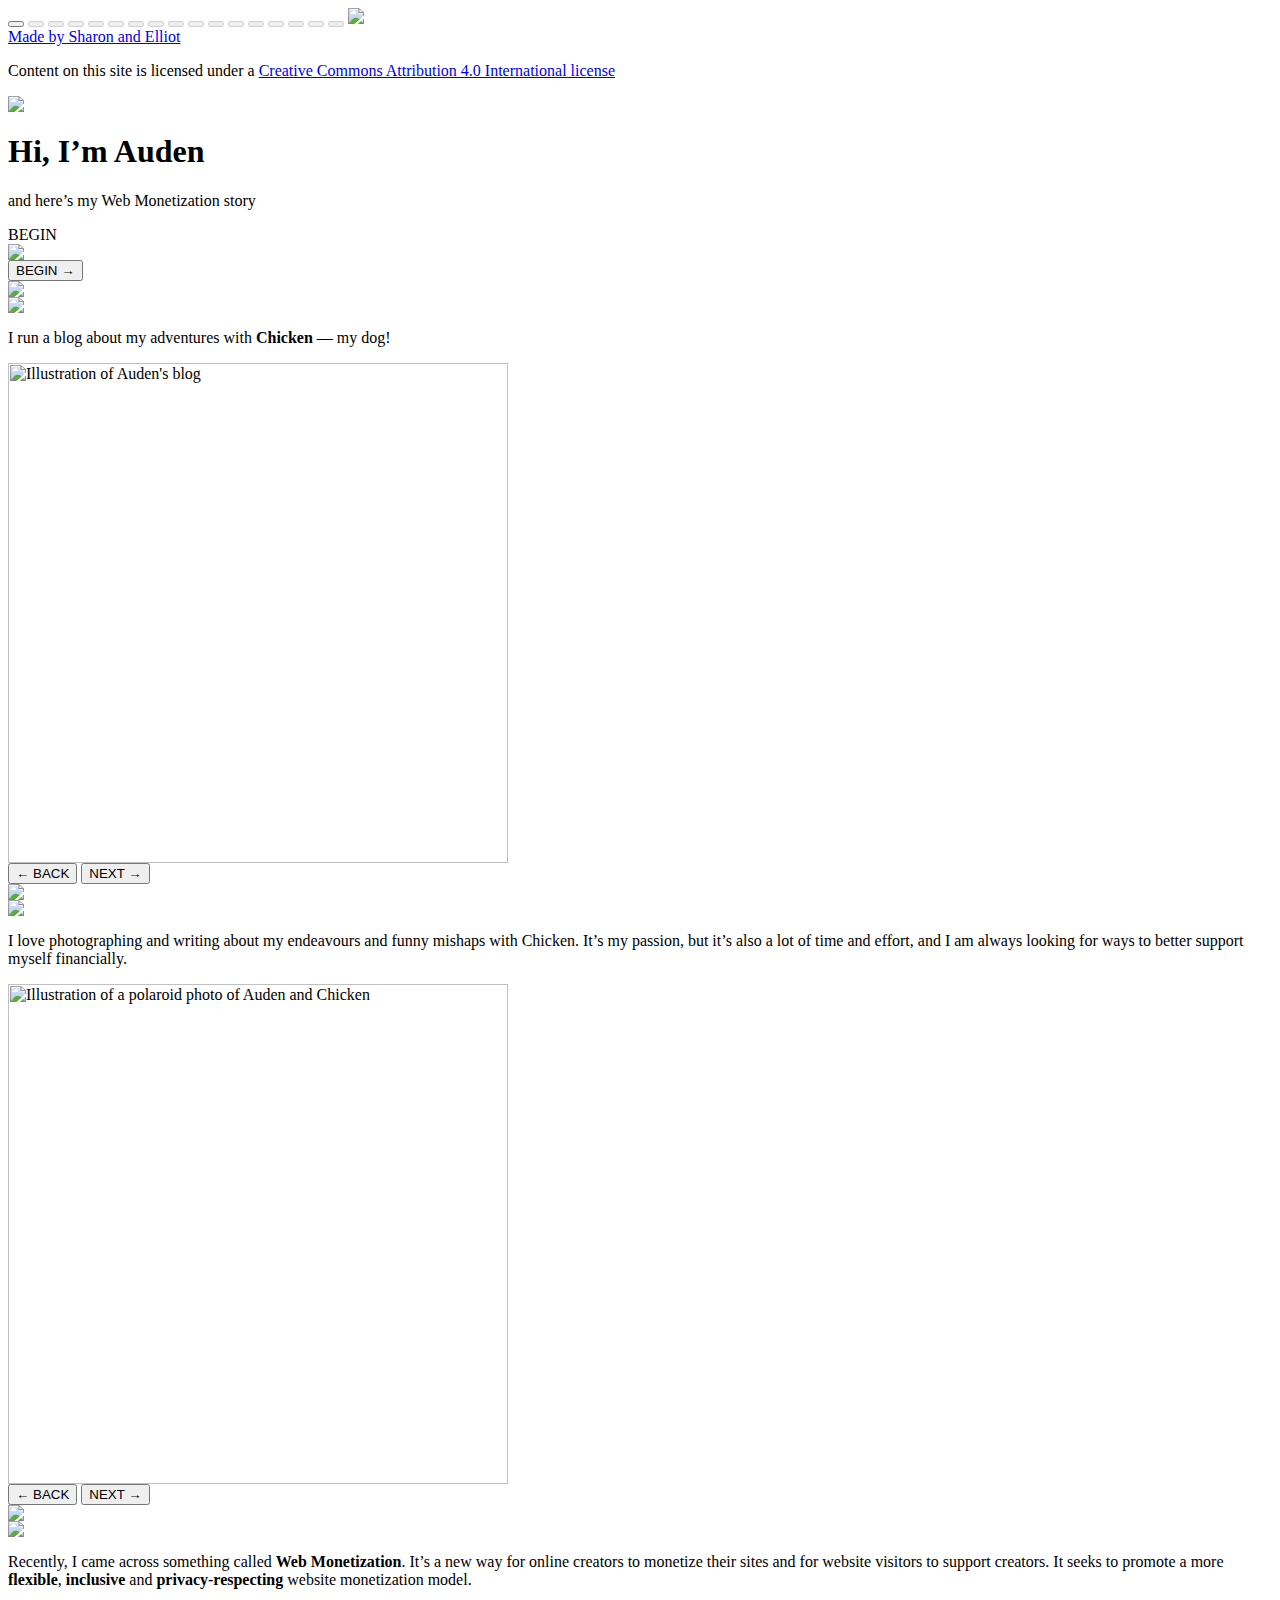
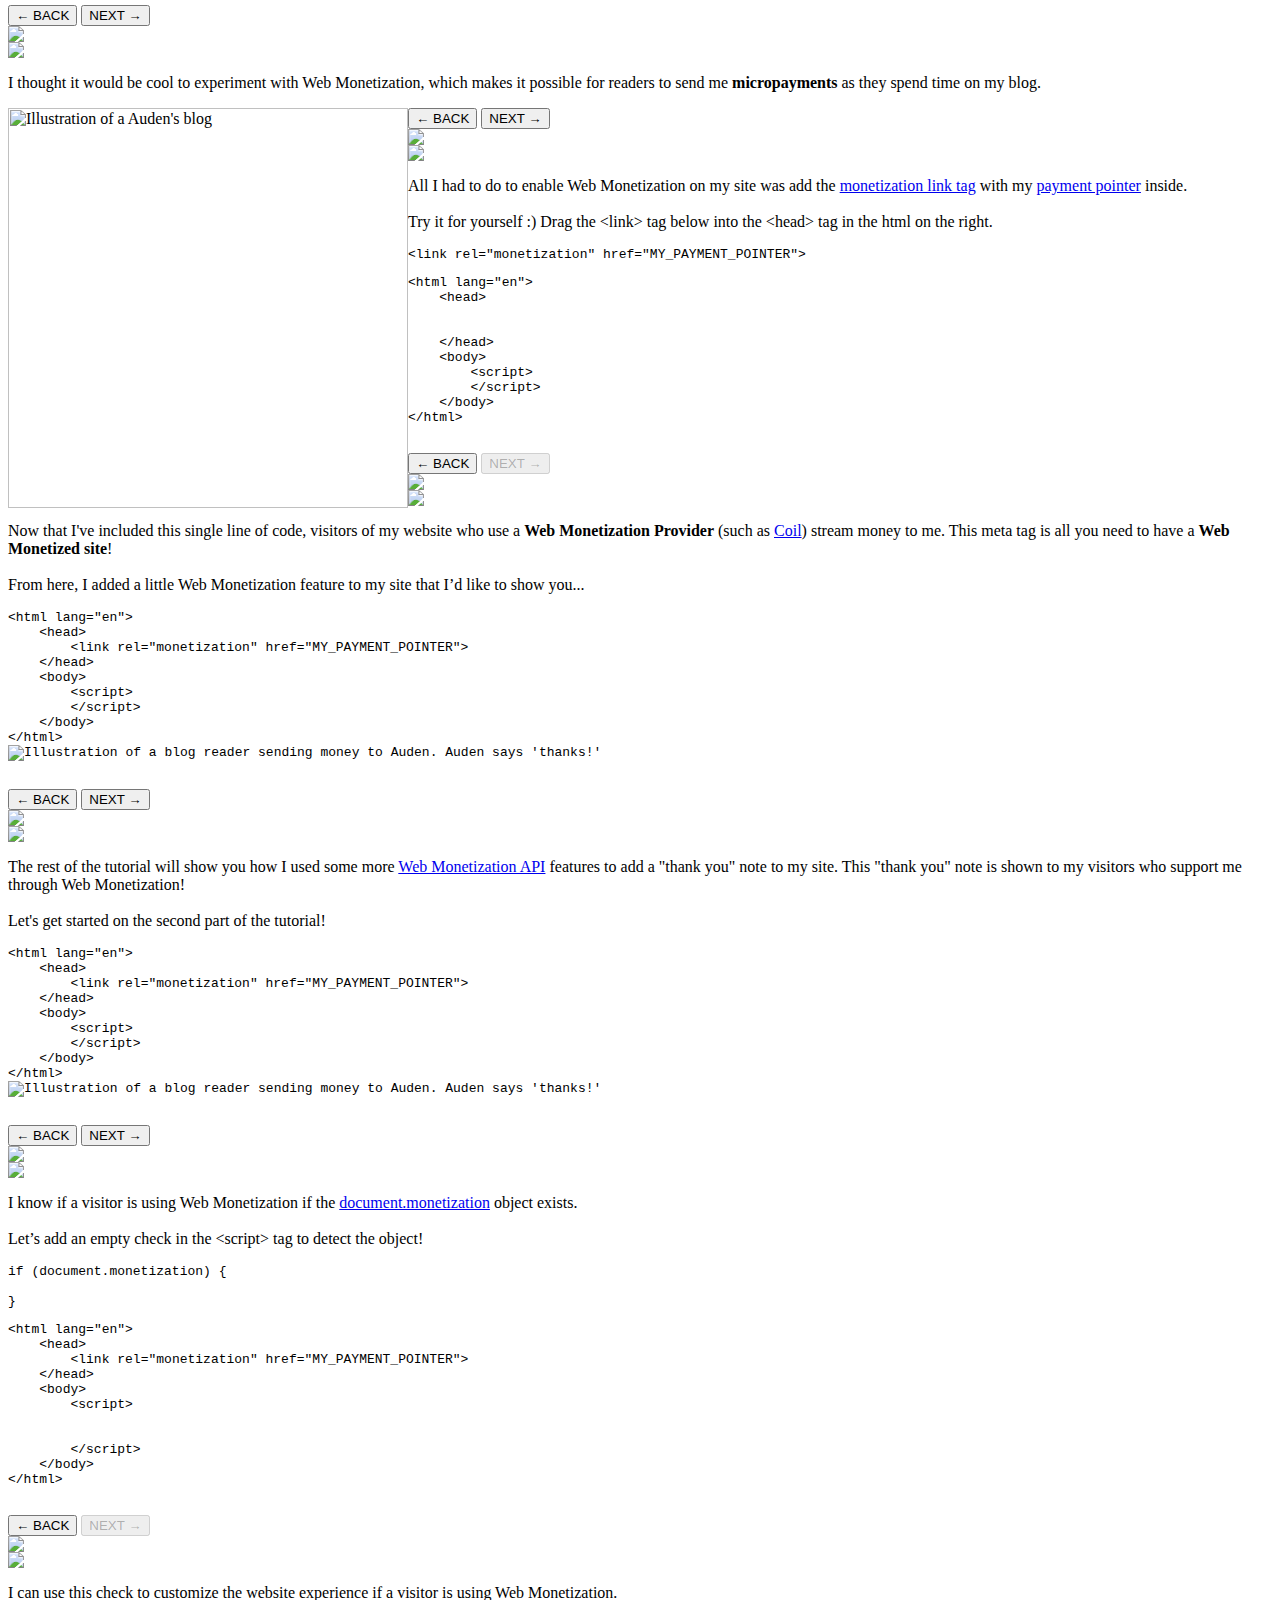
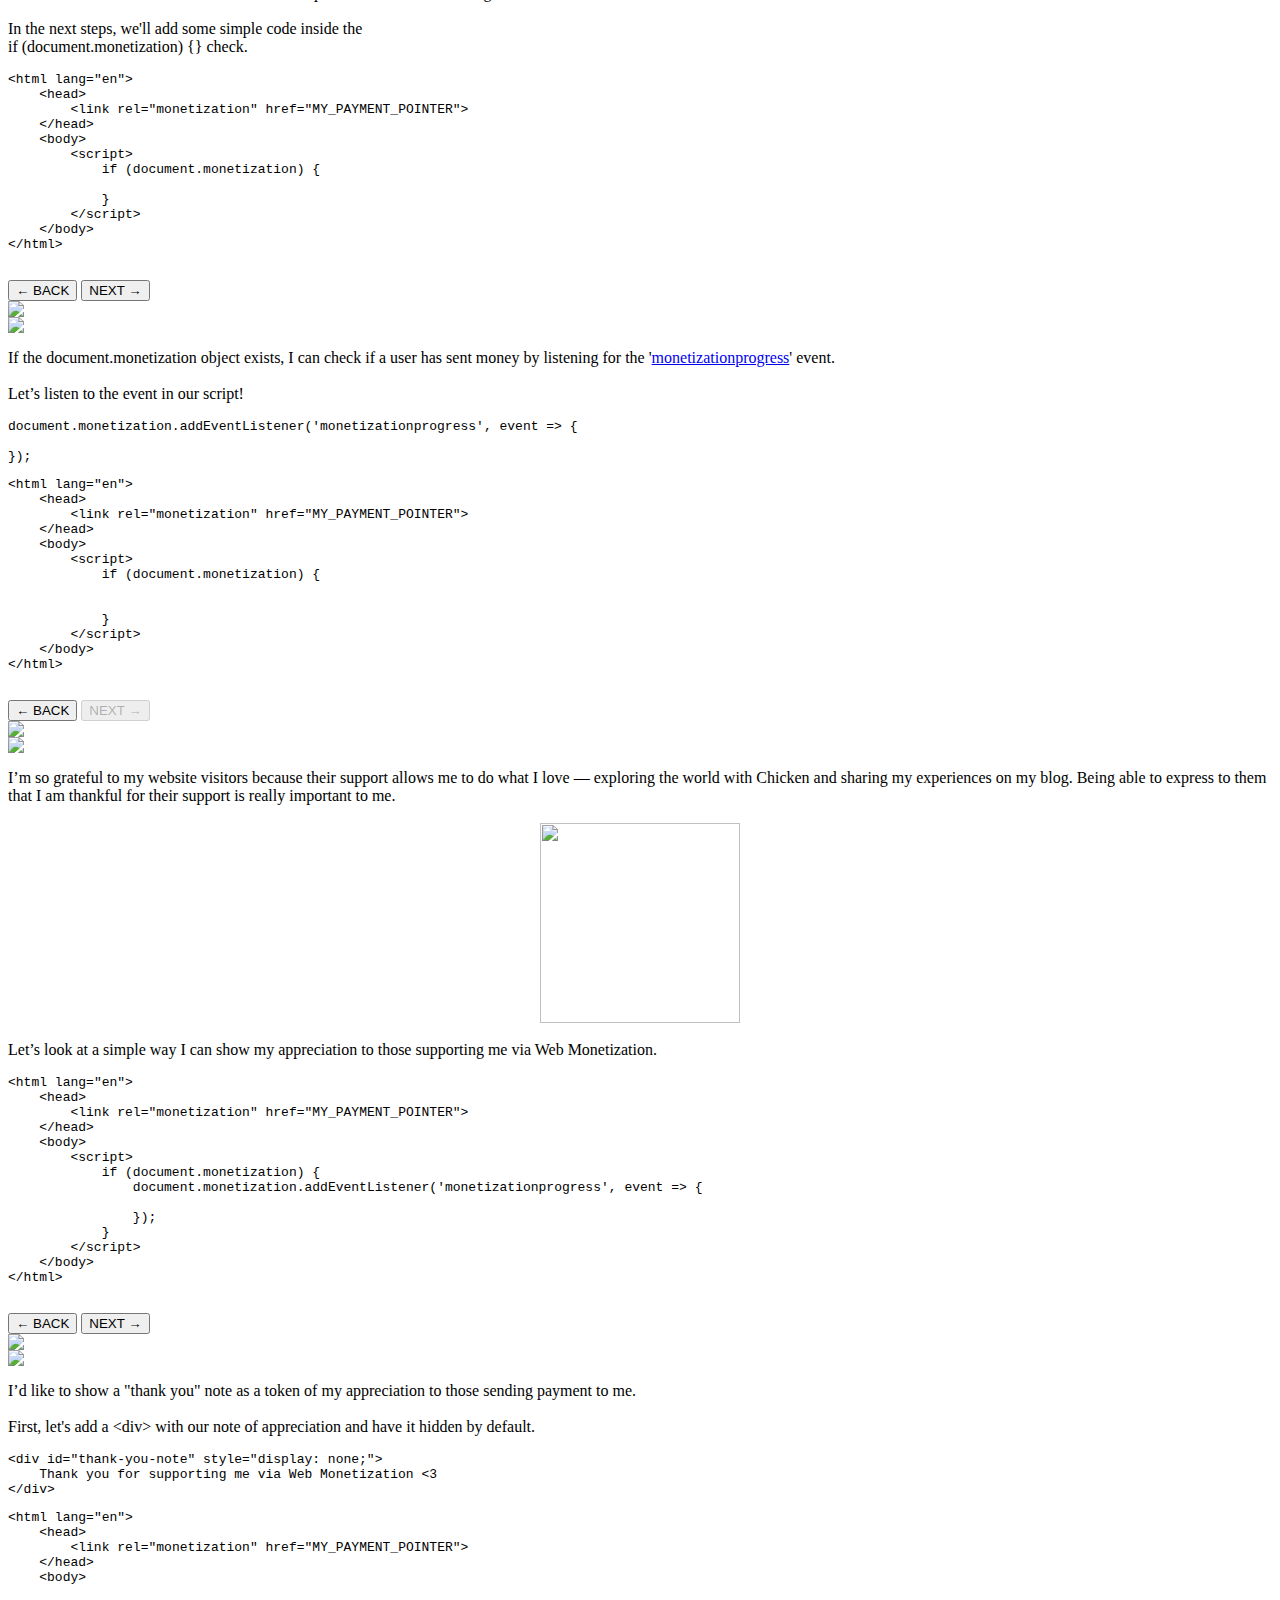
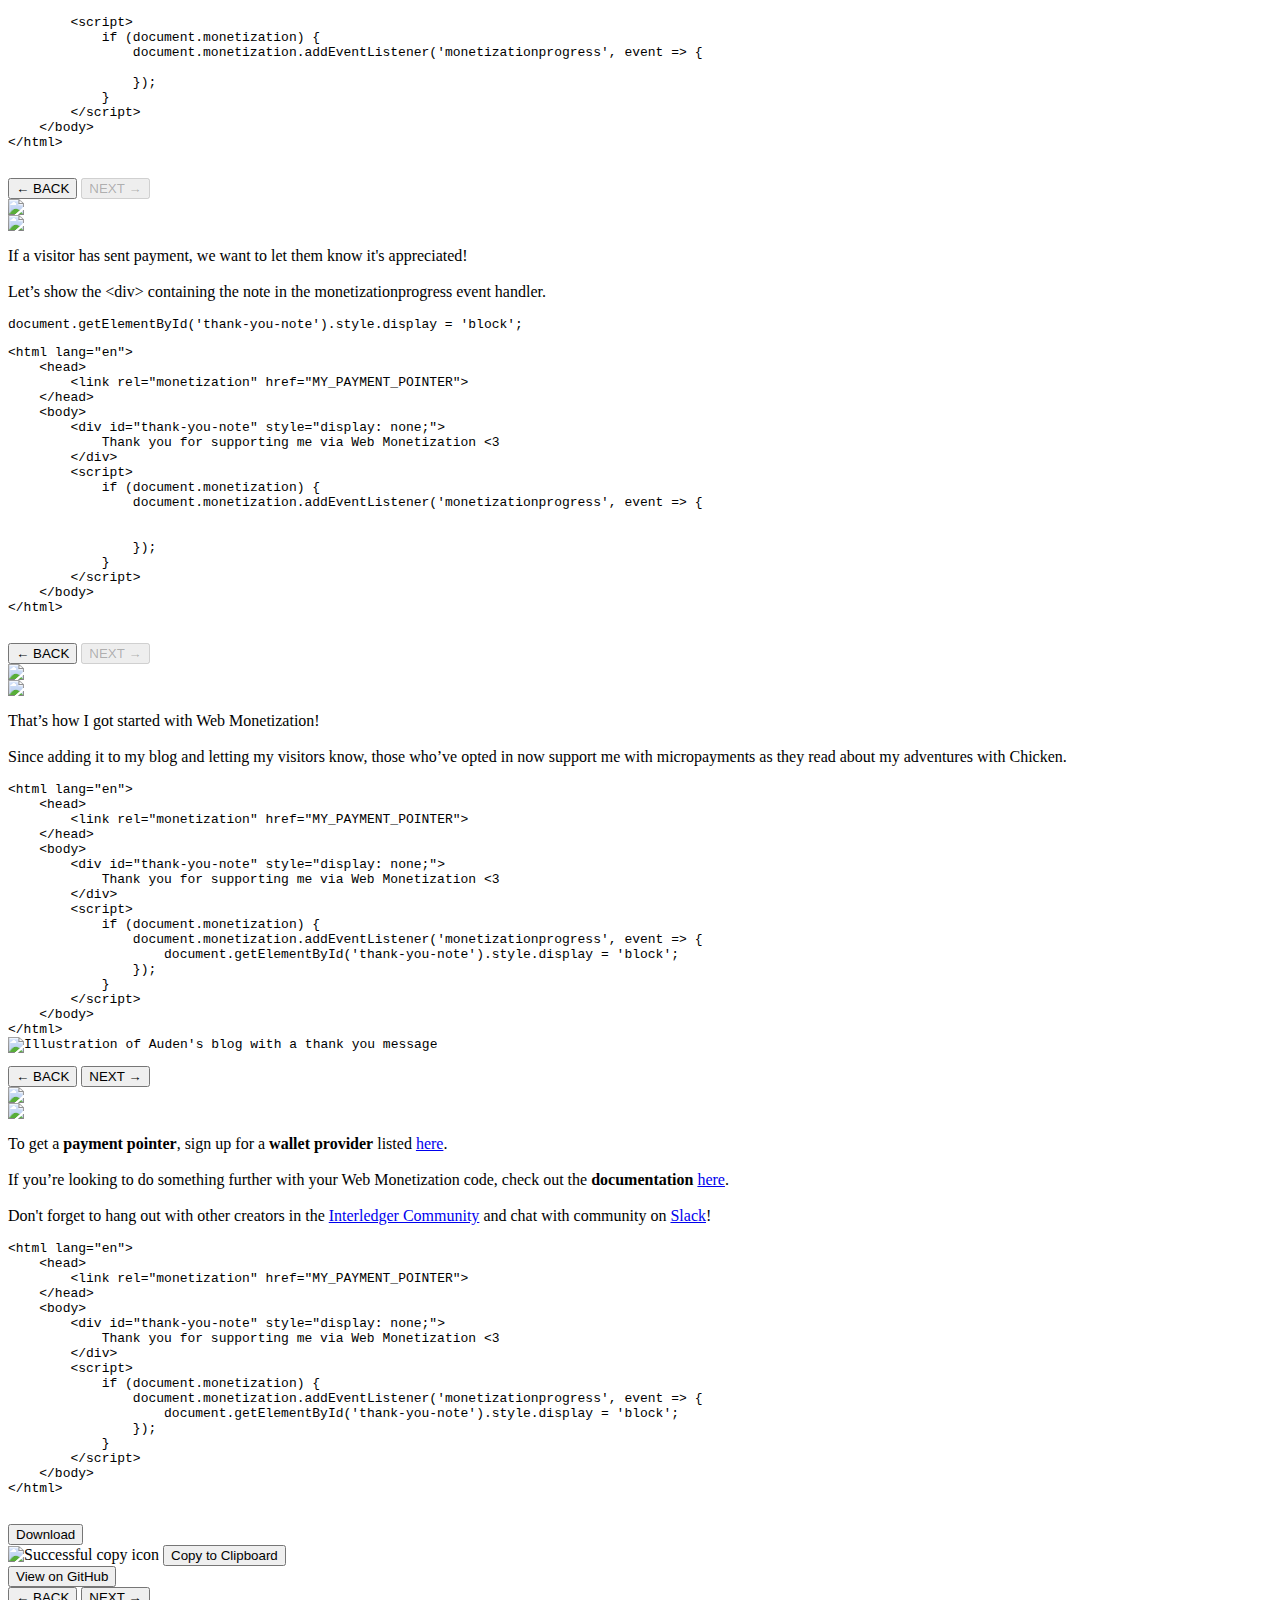
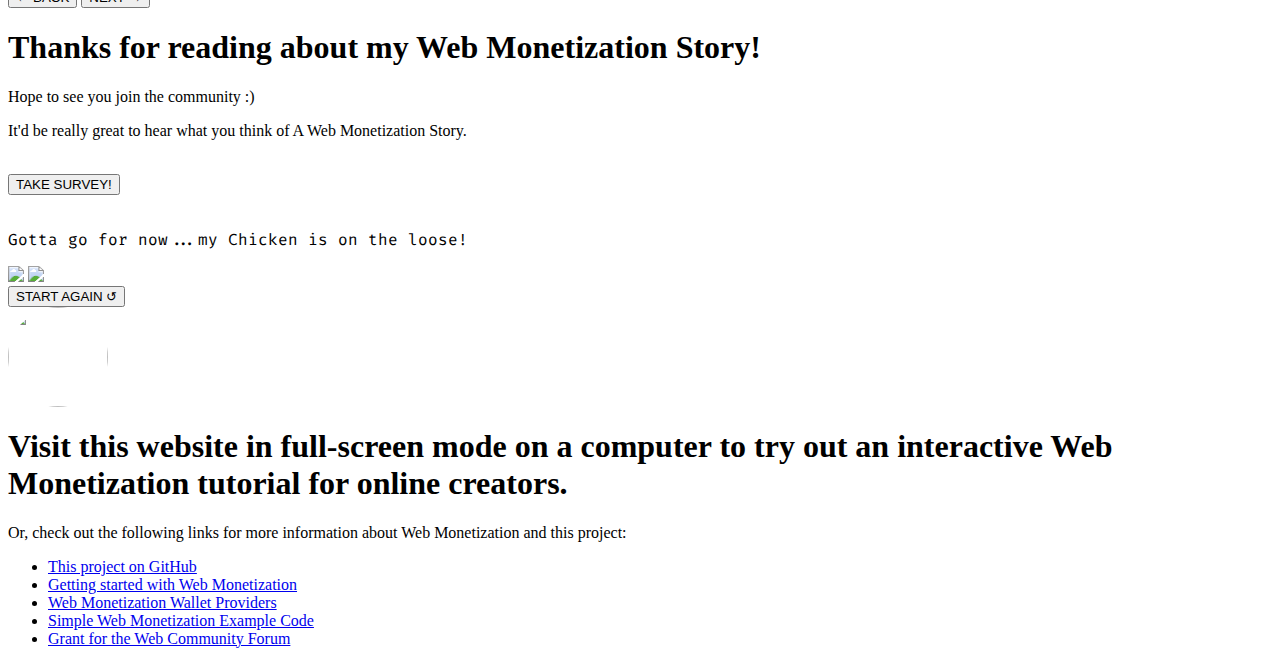
==== commit b8312513: "update links on "FINAL STEP" page" ====
--- a/index.html
+++ b/index.html
@@ -572,13 +572,9 @@
                 To get a <strong>payment pointer</strong>, sign up for a 
                 <strong>wallet provider</strong> listed <a href="https://webmonetization.org/docs/ilp-wallets" target="_blank">here</a>.
                 <br><br>
-                If you’re looking to do something further with your Web Monetization code, check out the <strong>documentation</strong> <a href="https://webmonetization.org/docs/getting-started" target="_blank">here</a>.
-                <br><br>
-                It’s also great to <a href="https://community.interledger.org/" target="_blank">chat with other creators in the Interledger Community</a> 
-                and engage in the <strong>community</strong> around it.
-                <br><br>
-                If you run a blog on <strong>WordPress</strong>, check <a href="https://wordpress.org/plugins/coil-web-monetization/" target="_blank">this</a> out 
-                to enable Web Monetization on your blog!
+                If you’re looking to do something further with your Web Monetization code, check out the <strong>documentation</strong> <a href="https://webmonetization.org/docs/" target="_blank">here</a>.
+                <br><br>
+                Don't forget to hang out with other creators in the <a href="https://community.interledger.org/" target="_blank">Interledger Community</a> and chat with community on <a href="https://communityinviter.com/apps/interledger/interledger-working-groups-slack" target="_blank">Slack</a>!
             </p>
         </div>
         <pre class="code-container animate-out">
